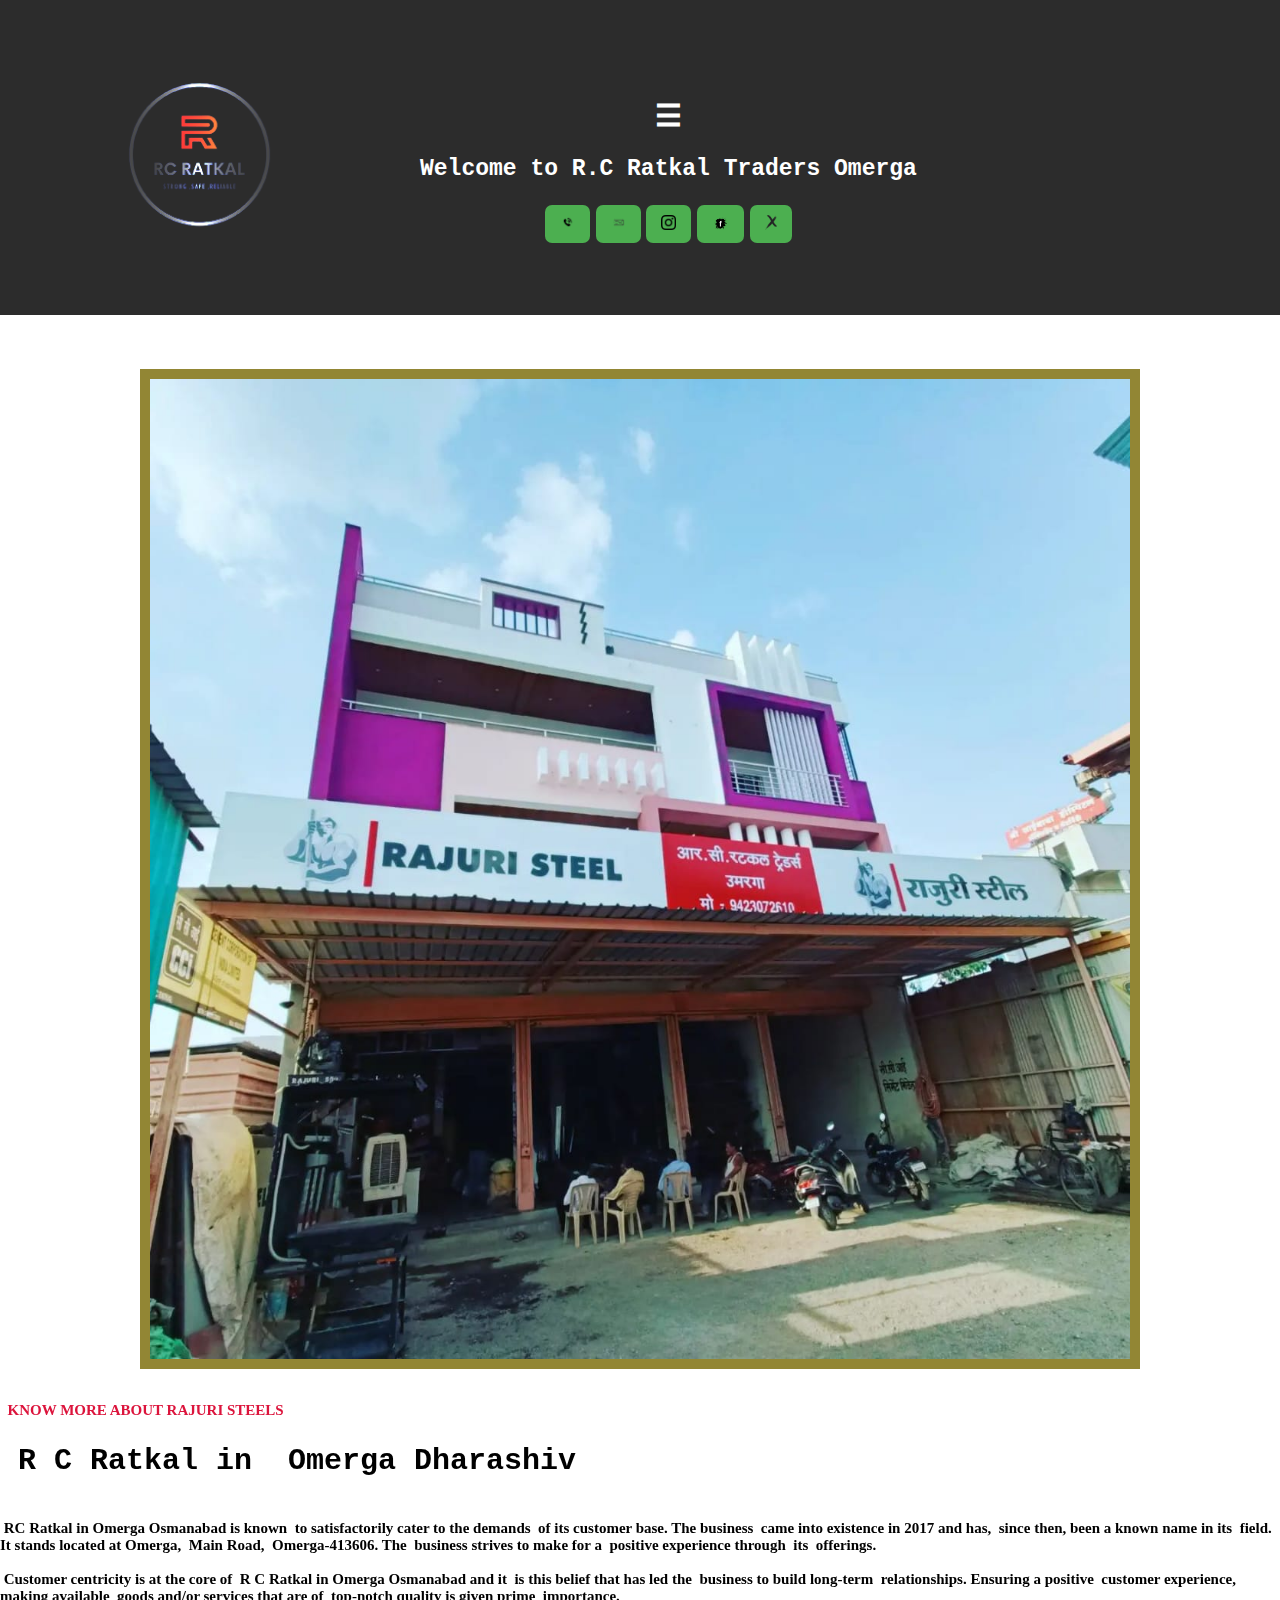
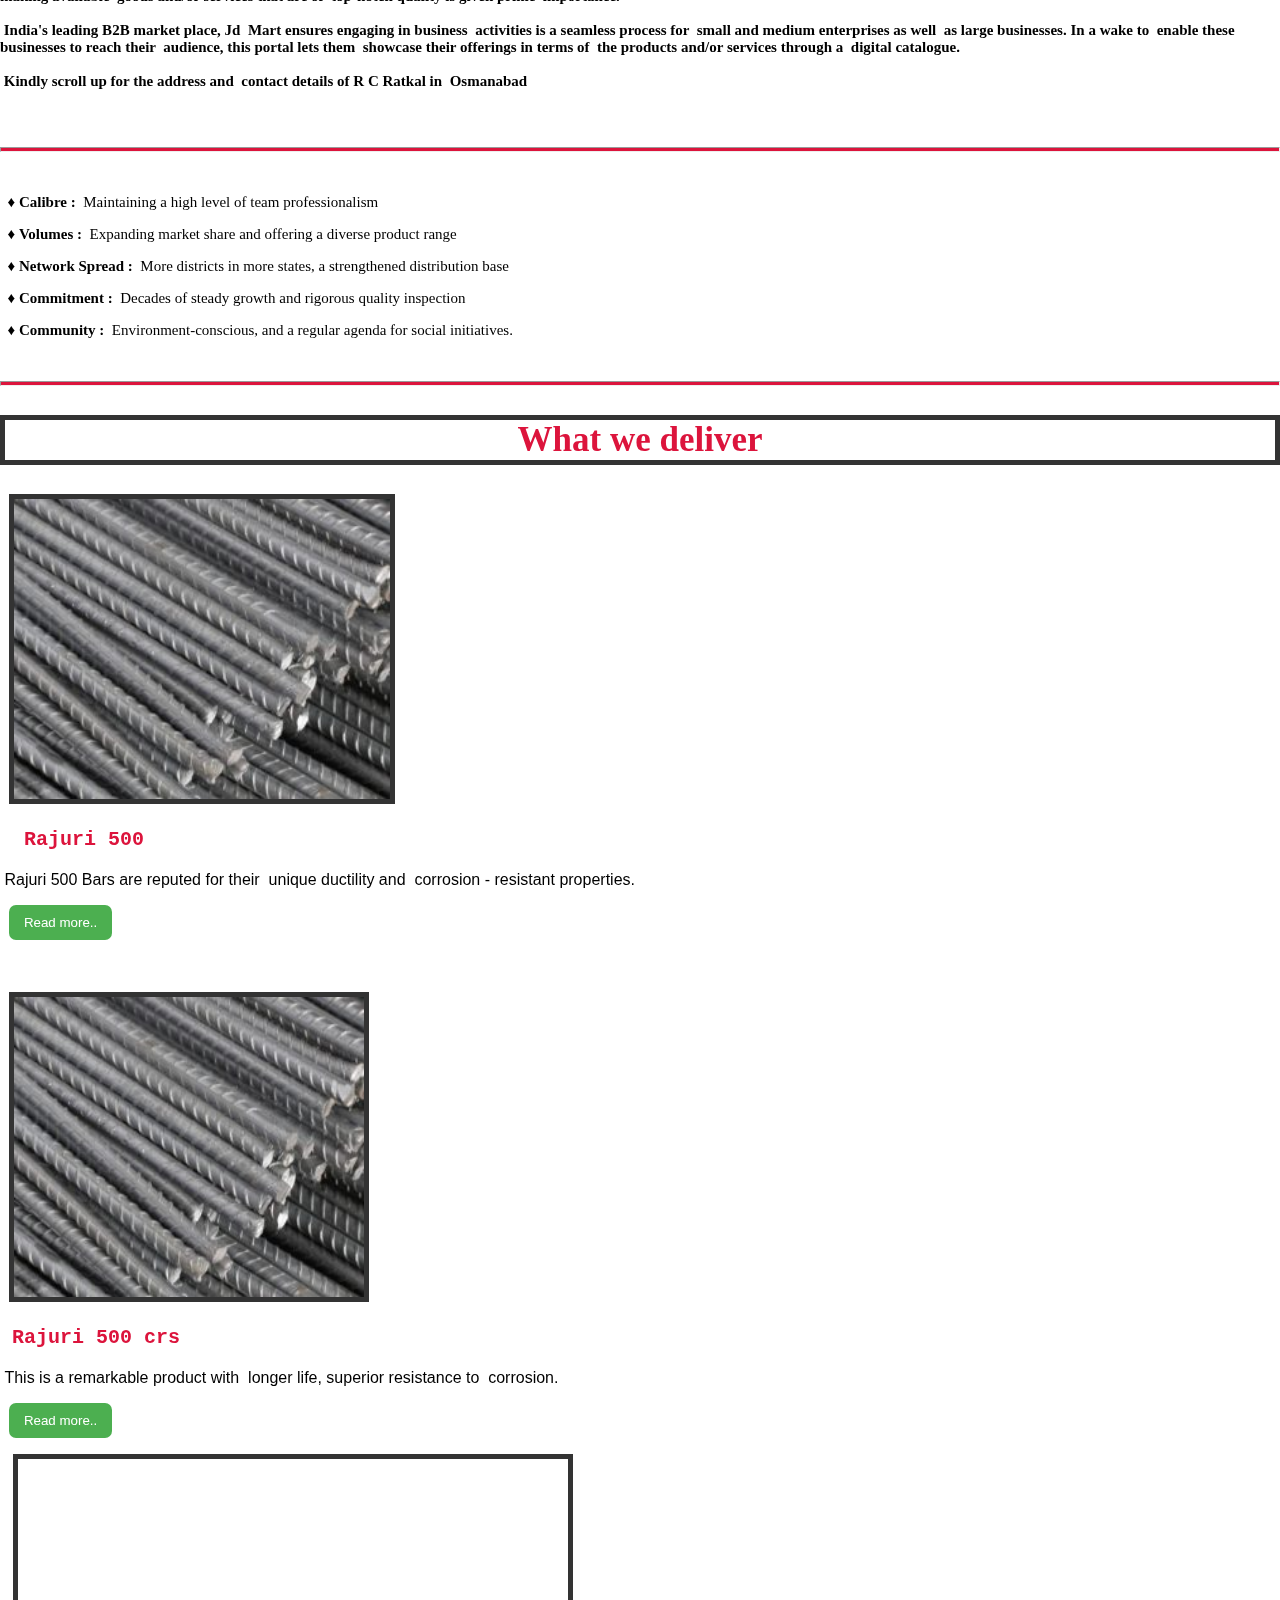
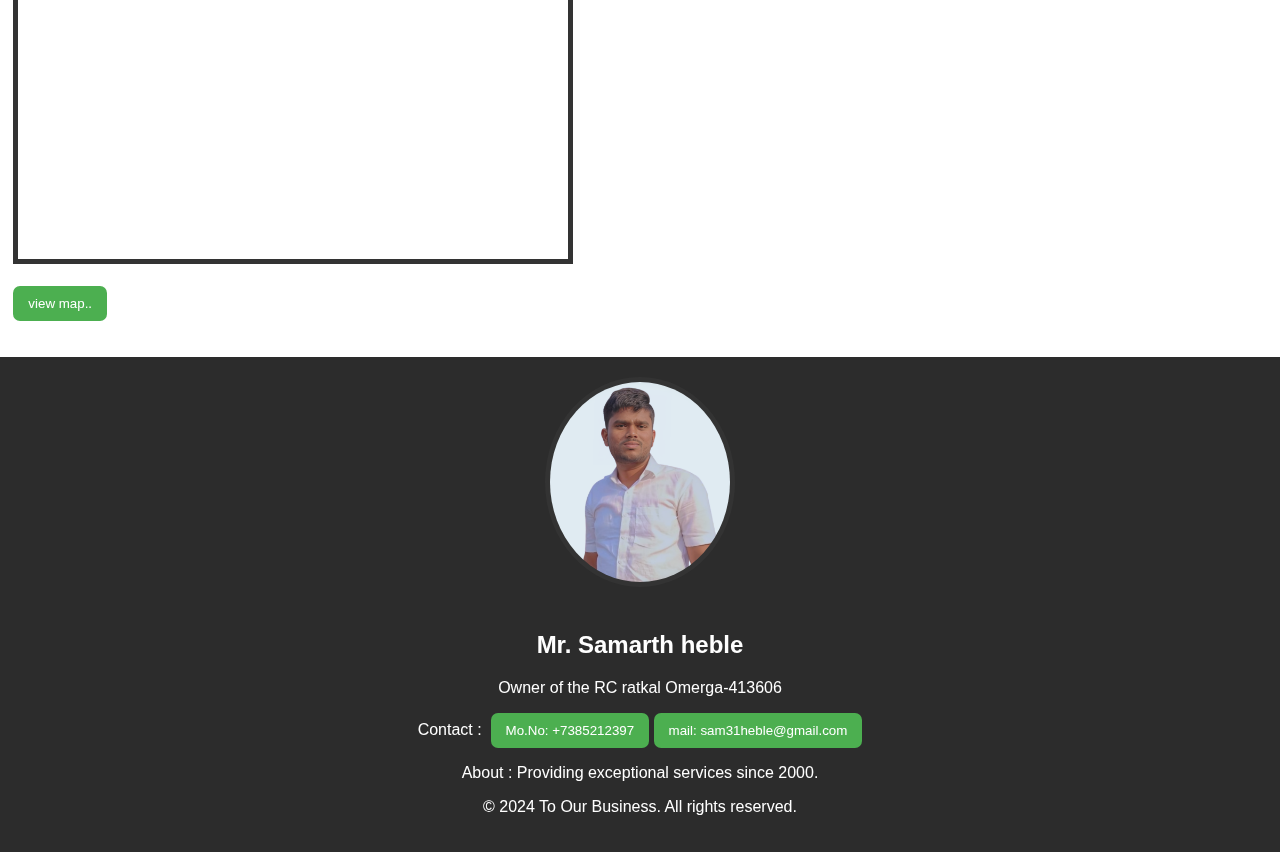
==== index.html @ 0e5214d6 "Update index.html" ====
<!DOCTYPE html>
<html>
<head>
<meta name="viewport" content="width=device-width, initial-scale=0.5">
<link rel="stylesheet" href="index.css">
</head>
<style>
  .logo {
    width: 50px;
    padding: 50px;
    box-sizing: border-box;
  }
  .logo img {
    width: 300px;
    height: 200px;
    box-sizing: border-box;
    mix-blend-mode: color-dodge;
  }
 h4 {
  margin: 0;
  margin-left: 25%;
 }
 .header {
  display: flex;
 }
</style>
<body background="white">
<div class="header">
  <div class="logo">
    <img src="0.png">
  </div>
  
  <h4><br><br>
  <div id="mySidenav" class="sidenav">
    <a href="javascript:void(0)" class="closebtn" onclick="closeNav()">&times;</a>
    <a href="About.html">About</a>
    <a href="product1.html">Products</a>
    <a href="contact.html">Contact</a>
  </div>
  <span style="font-size:30px;cursor:pointer" onclick="openNav()">&#9776; </span>
  <script>
  function openNav() {
  document.getElementById("mySidenav").style.width = "250px";
  }

  function closeNav() {
  document.getElementById("mySidenav").style.width = "0";
  }
  </script>
  
  
  <p style="color:white; font-family:courier;font-size:23px"><b>Welcome to R.C Ratkal Traders Omerga</b><br>
 </p>
  <p>
    <a style="text-decoration: none" href="tel:++7385212397"><p>
       <button ><img src="calllogo.png"  style="height: 15px;"></button></a>
    <a style="text-decoration: none" href="mailto:sam31heble@gmail.com"> 
    <button><img src="emaillogo.png"  style="height: 15px;"></button></a>
    <a style="text-decoration: none" href="https://www.instagram.com/mr.samarth_h30" target="_blank">
      <button><img src="instagram.png" style="height: 15px;"></button></a>
      <a href="https://www.facebook.com/samarth.heble.52?mibextid=ZbWKwL"><buttoN><img src="facebook.png"  style="height: 15px;"></button></a>
        <a href="https://x.com/sam31heble?t=ebaX7qnZGl-UHeXLOM4PA&s=08"><button><img src="twitter.webp" style="height: 15px;"></button></a>

        </p>
  </p>
</div><br></h3>



    
<!--  <h1 style="color:crimson;  background-color:teal; font-family:courier;"   align="center">     
R.C.Ratkal</h1> -->
<br><br>
<style></style>
<div class="slideshow-container">
  <div class="animated-border">

  <div class="mySlides fade">
   <div class="numbertext"></div>
   <img src="1.jpg"style="width: 98%;height:80%;border: 10px solid #7f7211da;" >
  </div>

  <div class="mySlides fade">
  <div class="numbertext"></div>
  <img src="2.jpg"style="width: 98%;  height:80%; border: 10px solid #7f7211da;">
  
</div>

<div class="mySlides fade">
  <div class="numbertext"></div>
    <img src="3.jpg" style="width: 98%;height:80%;border: 10px solid #7f7211da;" >
  </div>
</div></div>

  <script>
    let slideIndex = 0;
    showSlides();

    function showSlides() 
    {
     let i;
     let slides = document.getElementsByClassName("mySlides");
      for (i = 0; i < slides.length; i++) 
     {
        slides[i].style.display = "none";
     }
      slideIndex++;
      if (slideIndex > slides.length) {slideIndex = 1}
      slides[slideIndex - 1].style.display = "block";
      setTimeout(showSlides, 5000); // Change image every 5 seconds
    }
  </script>


  <h2 style="color:crimson; font-family:Georgia;font-size:15px"><br><b>&nbsp&nbspKNOW MORE ABOUT RAJURI STEELS</b></h2>

  <h2 style="color:black; font-family:Monospace;font-size:30px"><b>&nbspR C Ratkal in &nbspOmerga Dharashiv
  </b></h2>
 
  <h2 style="color:black; font-family:Monaco;font-size:15px"><br>
  &nbspRC Ratkal in Omerga Osmanabad is known &nbspto satisfactorily cater to the demands &nbspof its customer base. The business &nbspcame into existence in 2017 and has, &nbspsince then, been a known name in its &nbspfield. It stands located at Omerga, &nbspMain Road, &nbspOmerga-413606. The &nbspbusiness strives to make for a &nbsppositive experience through &nbspits &nbspofferings.
  <br><br>
  &nbspCustomer centricity is at the core of &nbspR C Ratkal in Omerga Osmanabad and it &nbspis this belief that has led the &nbspbusiness to build long-term &nbsprelationships. Ensuring a positive &nbspcustomer experience, making available &nbspgoods and/or services that are of &nbsptop-notch quality is given prime &nbspimportance.<br><br>
  &nbspIndia's leading B2B market place, Jd &nbspMart ensures engaging in business &nbspactivities is a seamless process for &nbspsmall and medium enterprises as well &nbspas large businesses. In a wake to &nbspenable these businesses to reach their &nbspaudience, this portal lets them &nbspshowcase their offerings in terms of &nbspthe products and/or services through a &nbspdigital catalogue.<br><br>

  &nbspKindly scroll up for the address and &nbspcontact details of R C Ratkal in &nbspOsmanabad
  </h2><br><br>
  <hr><br>
  <p >
  <p  style="color:black; font-family:Georgia;font-size:15px"> &nbsp&nbsp&diams; <b>Calibre&nbsp:&nbsp&nbsp</b>Maintaining a high level of team professionalism</p>
  <p  style="color:black; font-family:Georgia;font-size:15px">&nbsp&nbsp&diams; <b>Volumes&nbsp:&nbsp&nbsp</b>Expanding market share and offering a diverse product range</p>
  <p  style="color:black; font-family:Georgia;font-size:15px"> &nbsp&nbsp&diams; <b>Network Spread&nbsp:&nbsp&nbsp</b>More districts in more states, a strengthened distribution base</p>
  <p  style="color:black; font-family:Georgia;font-size:15px"> &nbsp&nbsp&diams; <b>Commitment&nbsp:&nbsp&nbsp</b>Decades of steady growth and rigorous quality inspection</p>
  <p  style="color:black; font-family:Georgia;font-size:15px">&nbsp &diams; <b>Community&nbsp:&nbsp&nbsp</b>Environment-conscious, and a regular agenda for social initiatives.</p></p>
      <br><hr>
  <h2 style="text-align: center;color:crimson;font-family:Georgia;font-size:35px; border: 5px solid #333;"><b>What we deliver</b>
  </h2>
   
      &nbsp  <img src="9.jpg" alt="Product 1" style="border: 5px solid #333; width:350; ">
      &nbsp  <p style="color:crimson; font-family:courier;font-size:20px"><b>&nbsp&nbspRajuri 500</b></p>
        <p>&nbspRajuri 500 Bars are reputed for their &nbspunique ductility and &nbspcorrosion&nbsp-&nbspresistant properties.</p>
   
        
      <p>  <a style="color:crimson; text-decoration: none" href="product1.html">&nbsp&nbsp<button>Read more..</button></a></p>
    </div>
   <!-- product 2 -->
   <div style="background-color: #ffffff" class="card"><br><br>&nbsp
        <img src="9.jpg" alt="Product 1" style="border: 5px solid #333; width:350px;">
        <p style="color:crimson; font-family:courier;font-size:20px">&nbsp<b>Rajuri 500 crs</b></p>
        <p>&nbspThis is a remarkable product with &nbsplonger life, superior resistance to &nbspcorrosion.</p>
      <p>  <a style="color:crimson; text-decoration: none" href="product1.html">&nbsp&nbsp<button>Read more..</button></a></p>
    </div>
  
    &nbsp;&nbsp;
    <iframe src="https://www.google.com/maps/embed?pb=!1m18!1m12!1m3!1d2324.588628389746!2d76.61523643664651!3d17.839406024581077!2m3!1f0!2f0!3f0!3m2!1i1024!2i768!4f13.1!3m3!1m2!1s0x3bcf5b14f8889af9%3A0x32931bd6997d136e!2sRJR7%2B6W3%2C%20Omerga%2C%20Maharashtra%20413606!5e1!3m2!1sen!2sin!4v1709400735569!5m2!1sen!2sin" 
    width="550" height="400" style="border: 5px solid #333;" allowfullscreen="" loading="lazy" referrerpolicy="no-referrer-when-downgrade"></iframe><br>
        <a style="text-decoration: none" href="https://maps.app.goo.gl/jrfvZGY4rSbH2HJWA"> 
        <br>&nbsp;&nbsp;
        <button>view map..</button></a><br>
<br><br>
   
  <footer>
    <div class="profile-card">
      <img class="profile-picture" src="sam.png">
      <h2>Mr. Samarth heble</h2>
      <p>Owner of the RC ratkal Omerga-413606<br></p>
      <p class="animate-left">Contact :&nbsp;
        <a style="text-decoration: none" href="tel:++7385212397"><button >Mo.No: +7385212397</button></a>
        <a style="text-decoration: none" href="mailto:sam31heble@gmail.com"><button>mail: sam31heble@gmail.com</button></a>
        <P class="animate-left">About : Providing exceptional services since 2000.</P>
        <p class="animate-left">&copy; 2024 To Our Business. All rights reserved.</p> 
      </p>
    </div>
    
  </footer>    
  
</body>
</html>
---- index.css ----
body {
  font-family: "Lato", sans-serif;
}

.sidenav {
  height: 100%;
  width: 0;
  position: fixed;
  z-index: 1;
  top: 0;
  left: 0;
  background-color: #111;
  overflow-x: hidden;
  transition: 0.5s;
  padding-top: 60px;
}

.sidenav a {
  padding: 8px 8px 8px 32px;
  font-size:20px ;
  color: #818181;
  display: block;
  transition: 0.3s;
}

.sidenav a:hover {
  color: #f1f1f1;
}

.sidenav .closebtn {
  position: absolute;
  top: 0;
  right: 25px;
  font-size: 36px;
  margin-left: 50px;
}

@media screen and (max-height: 450px) {
  .sidenav {padding-top: 15px;}
  .sidenav a {font-size: 18px;}
}



/* Style the body */
body {
    font-family: Arial;
    margin: 0;
    
  }
  
/* Header/Logo Title */
.header {
    position: relative;
    top: 0;
    width: 100%;
    padding: 5px 0;
    text-align: center;
    background: #2c2c2c;
    color: white;
    font-size: 20px;
    display: flex;
    align-items: center;
}


  
.section { 
      padding: 50px 20px; 
      margin-top: 40px; 
}
  
/* Page Content */
.content {padding:3px;}


.slideshow-container {
    max-width: 1000px;
    position: relative;
    margin: auto;
}
  
.mySlides {
    display: none;
}
  
img {
   height: 300px;
   
}

button {            
    padding:10px 15px;      
    background-color: #4caf50;
    color: white; 
    border: none; 
    border-radius: 7px; 
    cursor: pointer; 
} 

hr{
    height: 3px;
    width: px;
    background-color: crimson ;
    box-align: left;
    margin-left: 0%;
}


footer {
  background-color: #2c2c2c;
  color: white;
  text-align: center;
  /*padding: 1em;*/
  animation: sideUp 1s ease-in-out;
}
.profile-container {
  display: flex;
  justify-content: center;
  align-items: center;
  min-height: 80vh;

}
.profile-card {
  padding: 20px;
  /*border-radius: 10px;*/
  /*box-shadow: 0 0 10px rgba(0,0,0,0.1);*/
  overflow: hidden;
  text-align: center;
  animation: slidein 1s ease-in-out;
}
.profile-picture {
  width: 180px;
  height: 200px;
  border-radius: 50%;
  object-fit: cover;
  margin-bottom: 20px;
  border: 5px solid #333;

}
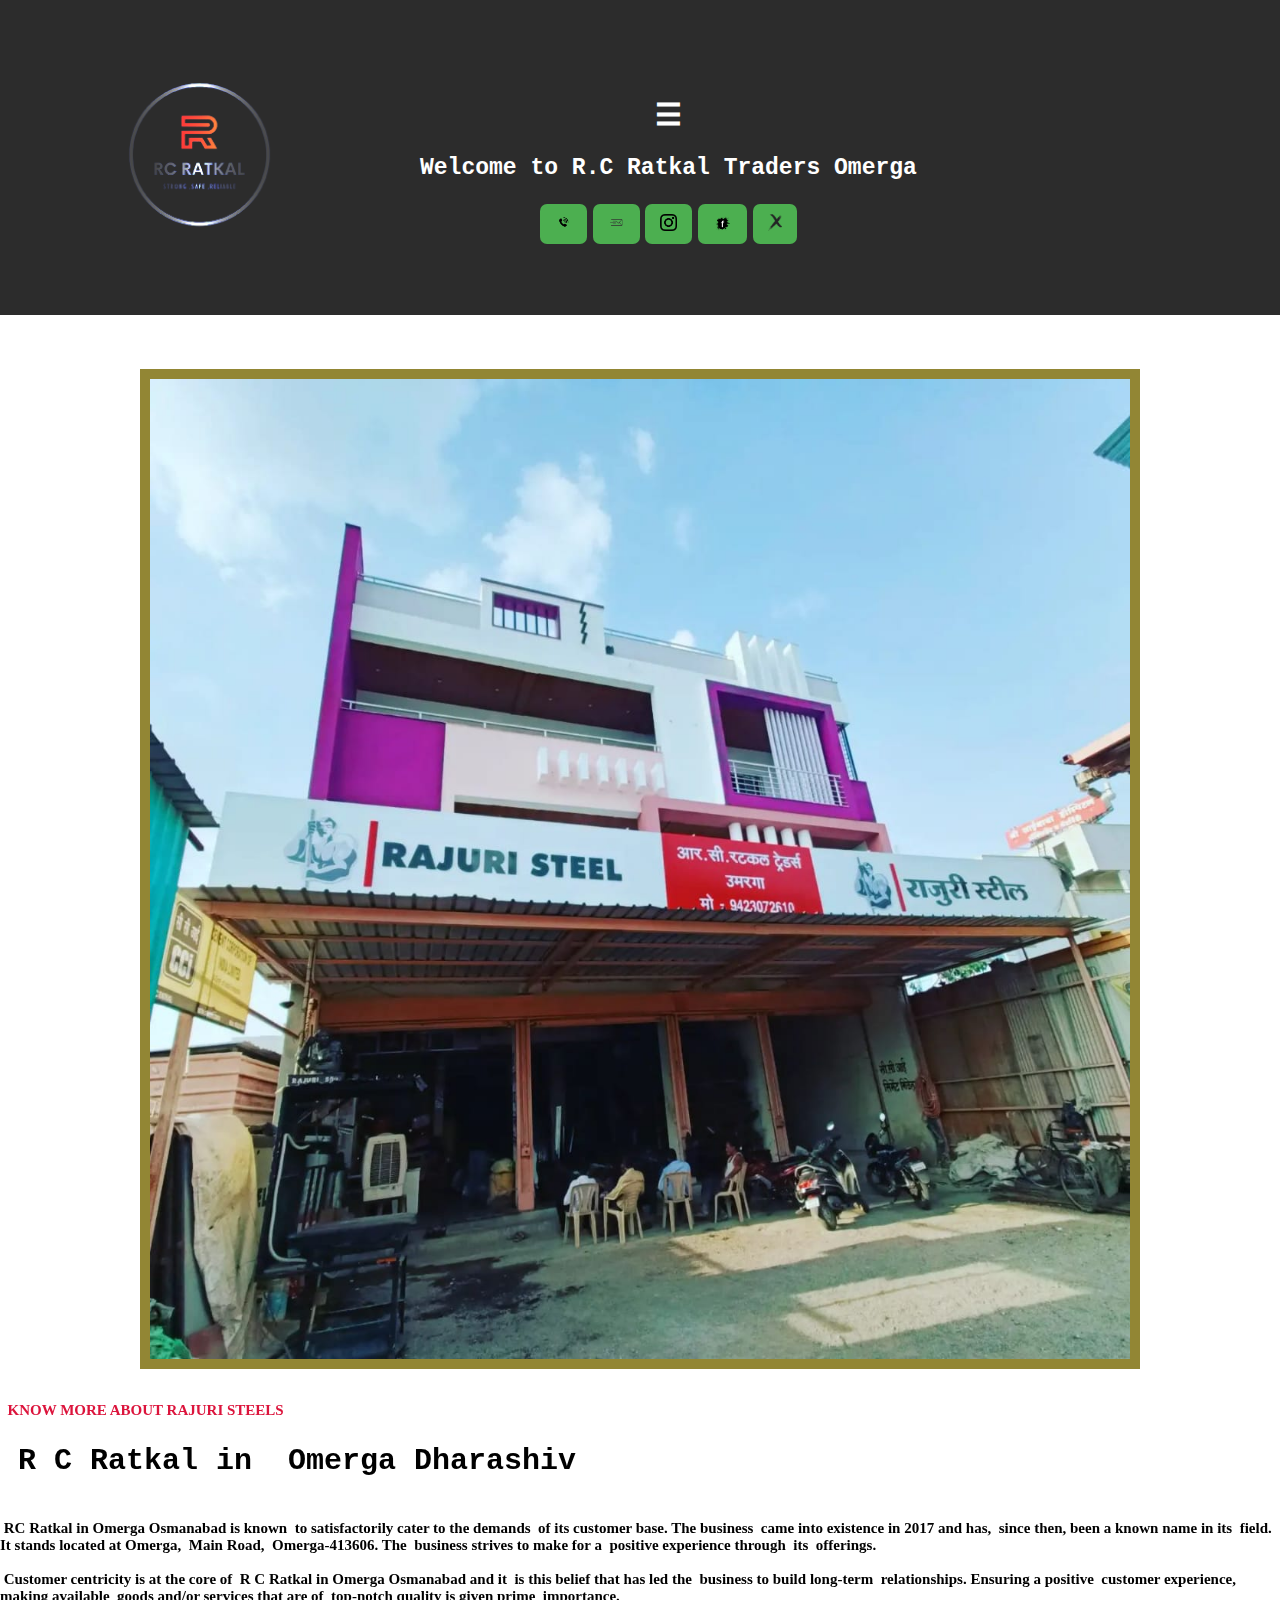
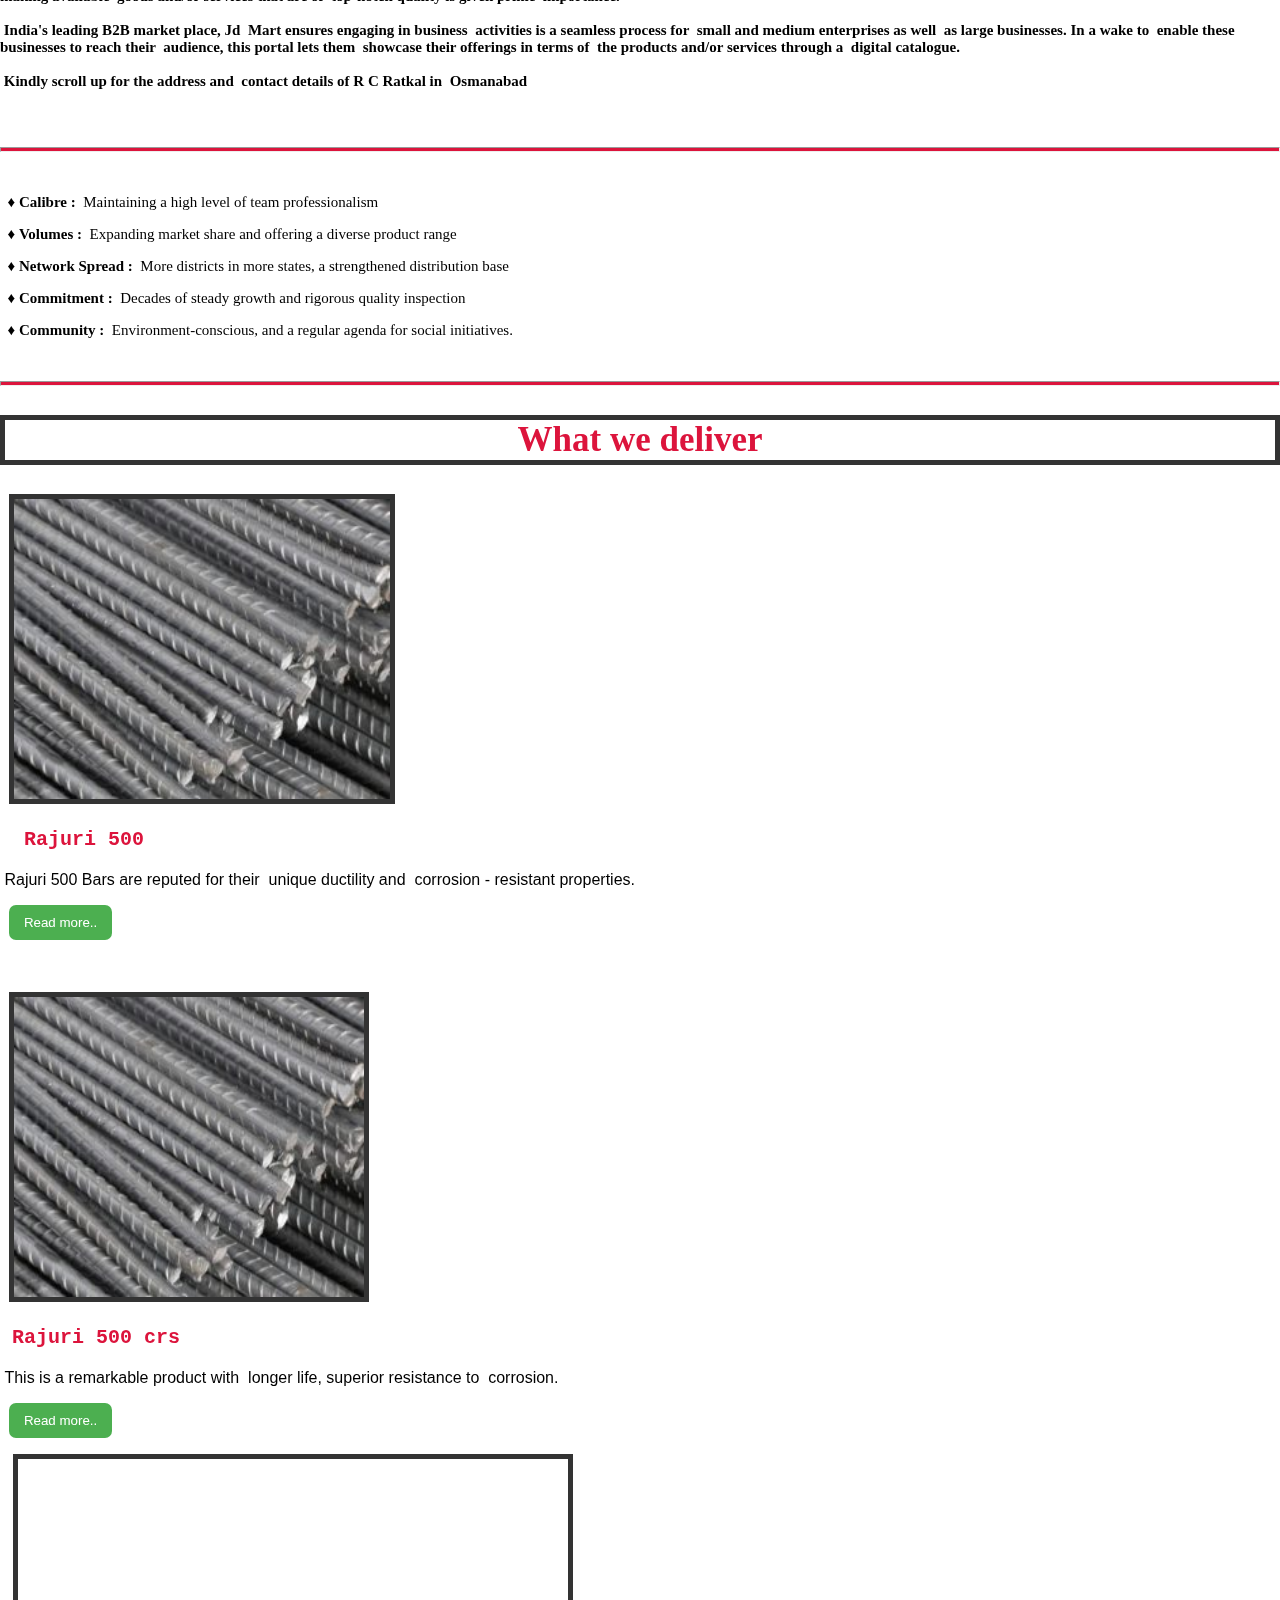
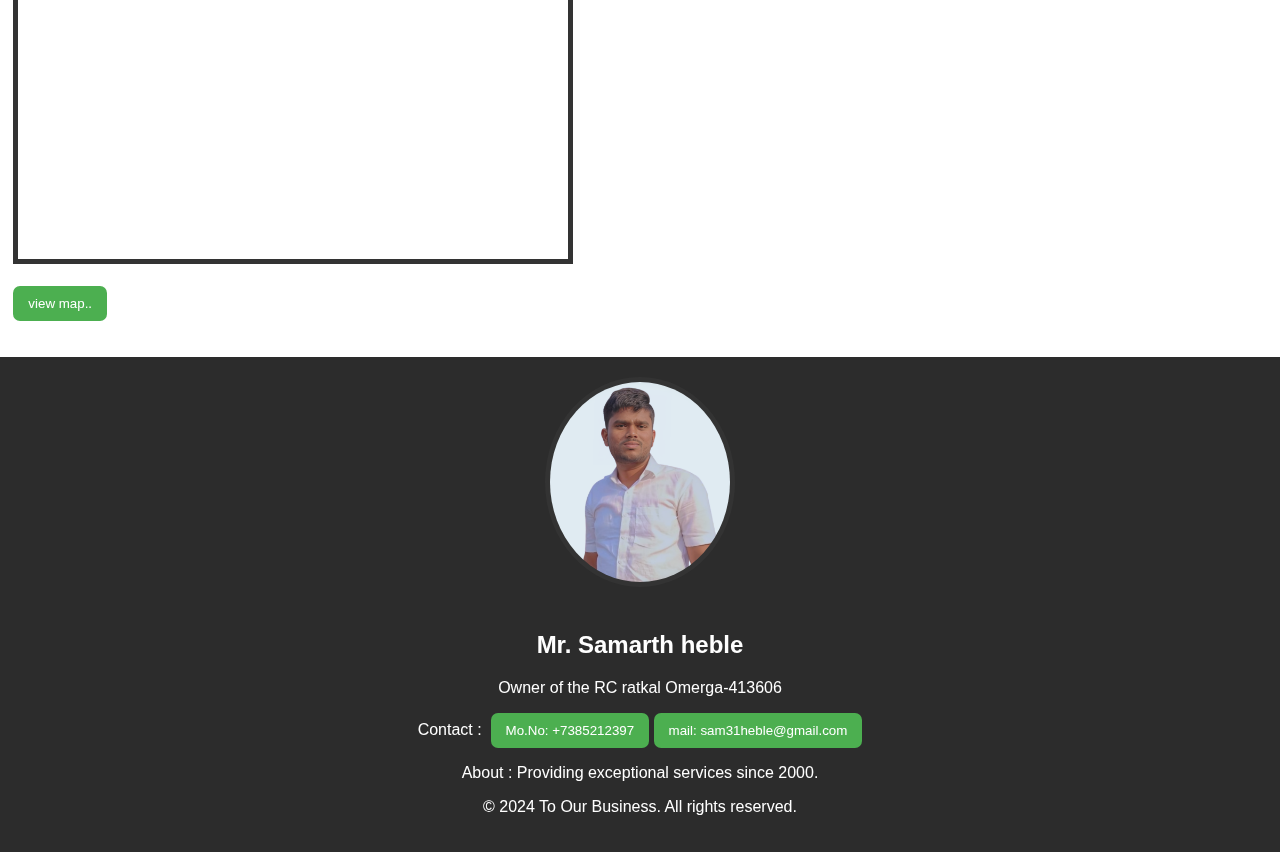
==== commit dbf0c51d: "Update index.html" ====
--- a/index.html
+++ b/index.html
@@ -1,7 +1,7 @@
 <!DOCTYPE html>
 <html>
 <head>
-<meta name="viewport" content="width=device-width, initial-scale=0.5">
+<meta name="viewport" content="width=device-width, initial-scale=0.7">
 <link rel="stylesheet" href="index.css">
 </head>
 <style>
@@ -53,13 +53,13 @@
  </p>
   <p>
     <a style="text-decoration: none" href="tel:++7385212397"><p>
-       <button ><img src="calllogo.png"  style="height: 15px;"></button></a>
+       <button ><img src="calllogo.png"  style="height: 17px;"></button></a>
     <a style="text-decoration: none" href="mailto:sam31heble@gmail.com"> 
-    <button><img src="emaillogo.png"  style="height: 15px;"></button></a>
+    <button><img src="emaillogo.png"  style="height: 17px;"></button></a>
     <a style="text-decoration: none" href="https://www.instagram.com/mr.samarth_h30" target="_blank">
-      <button><img src="instagram.png" style="height: 15px;"></button></a>
-      <a href="https://www.facebook.com/samarth.heble.52?mibextid=ZbWKwL"><buttoN><img src="facebook.png"  style="height: 15px;"></button></a>
-        <a href="https://x.com/sam31heble?t=ebaX7qnZGl-UHeXLOM4PA&s=08"><button><img src="twitter.webp" style="height: 15px;"></button></a>
+      <button><img src="instagram.png" style="height: 17px;"></button></a>
+      <a href="https://www.facebook.com/samarth.heble.52?mibextid=ZbWKwL"><buttoN><img src="facebook.png"  style="height: 17px;"></button></a>
+        <a href="https://x.com/sam31heble?t=ebaX7qnZGl-UHeXLOM4PA&s=08"><button><img src="twitter.webp" style="height: 17px;"></button></a>
 
         </p>
   </p>
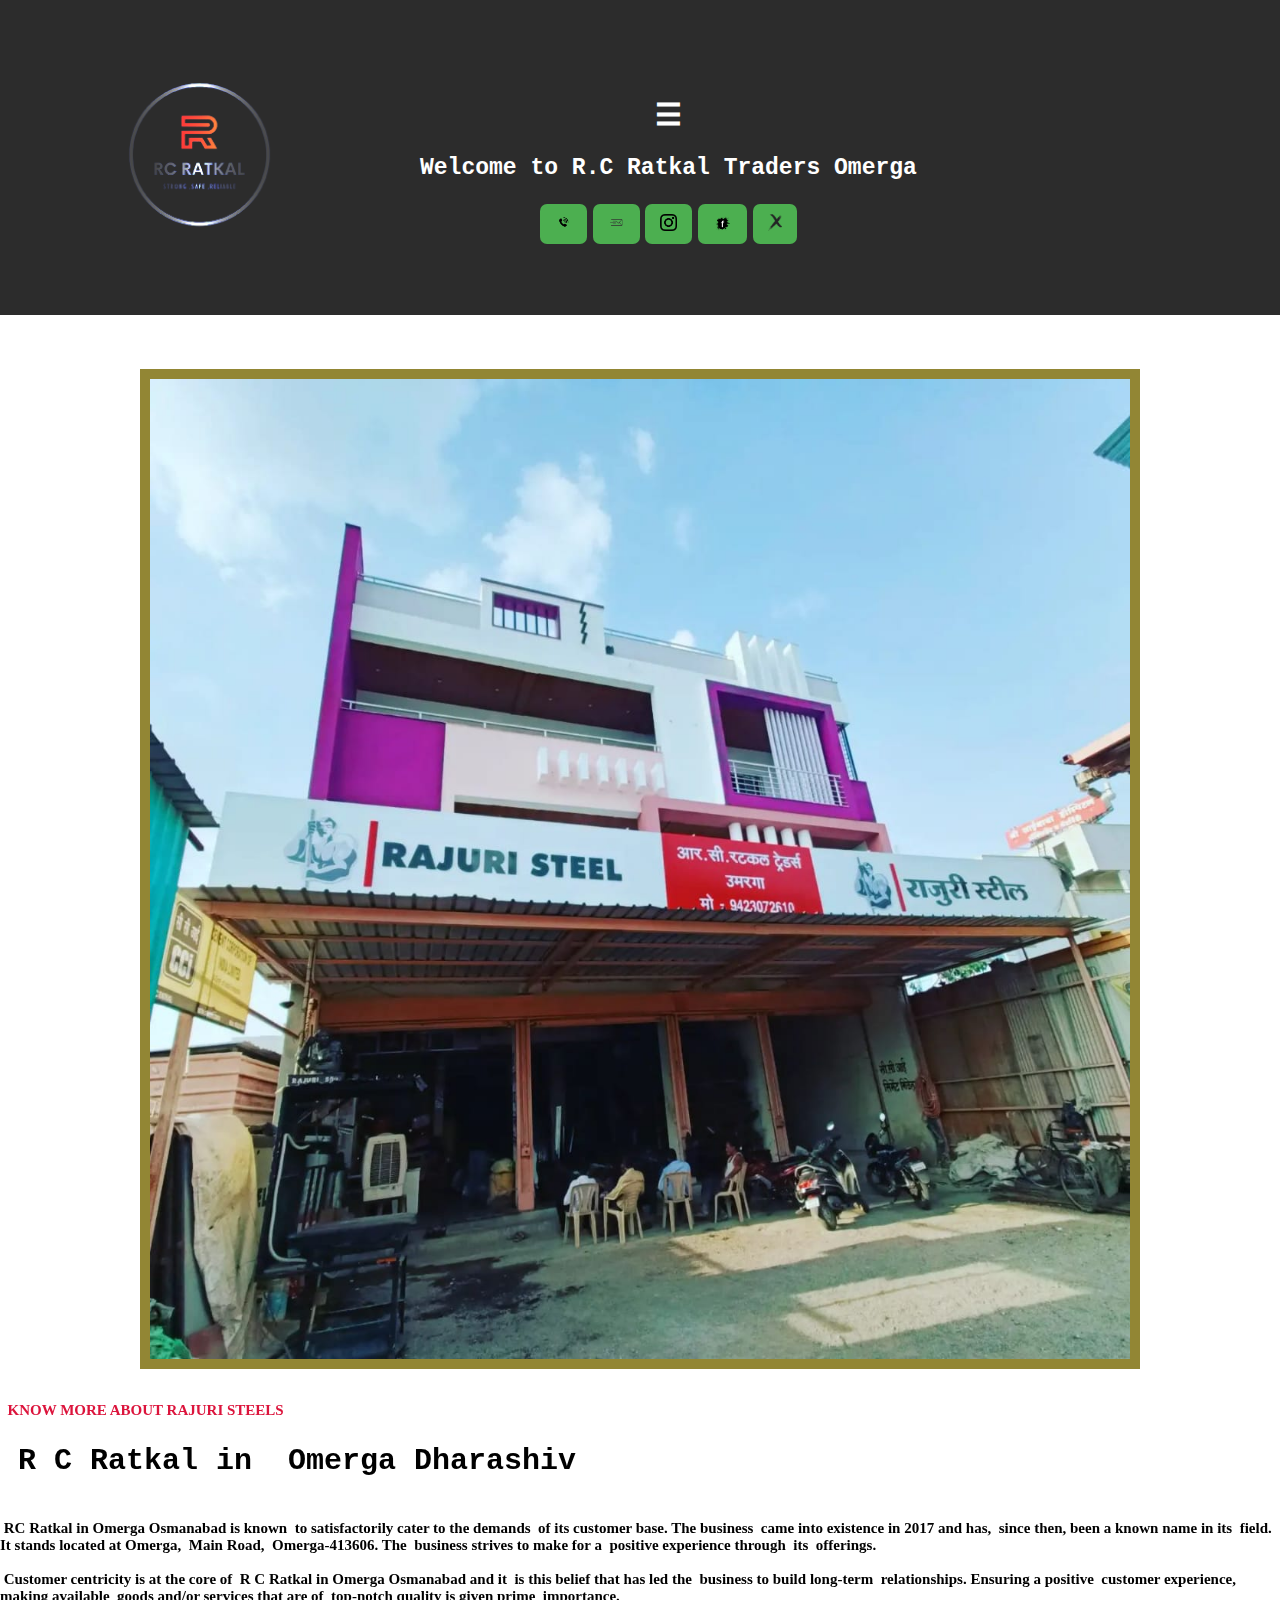
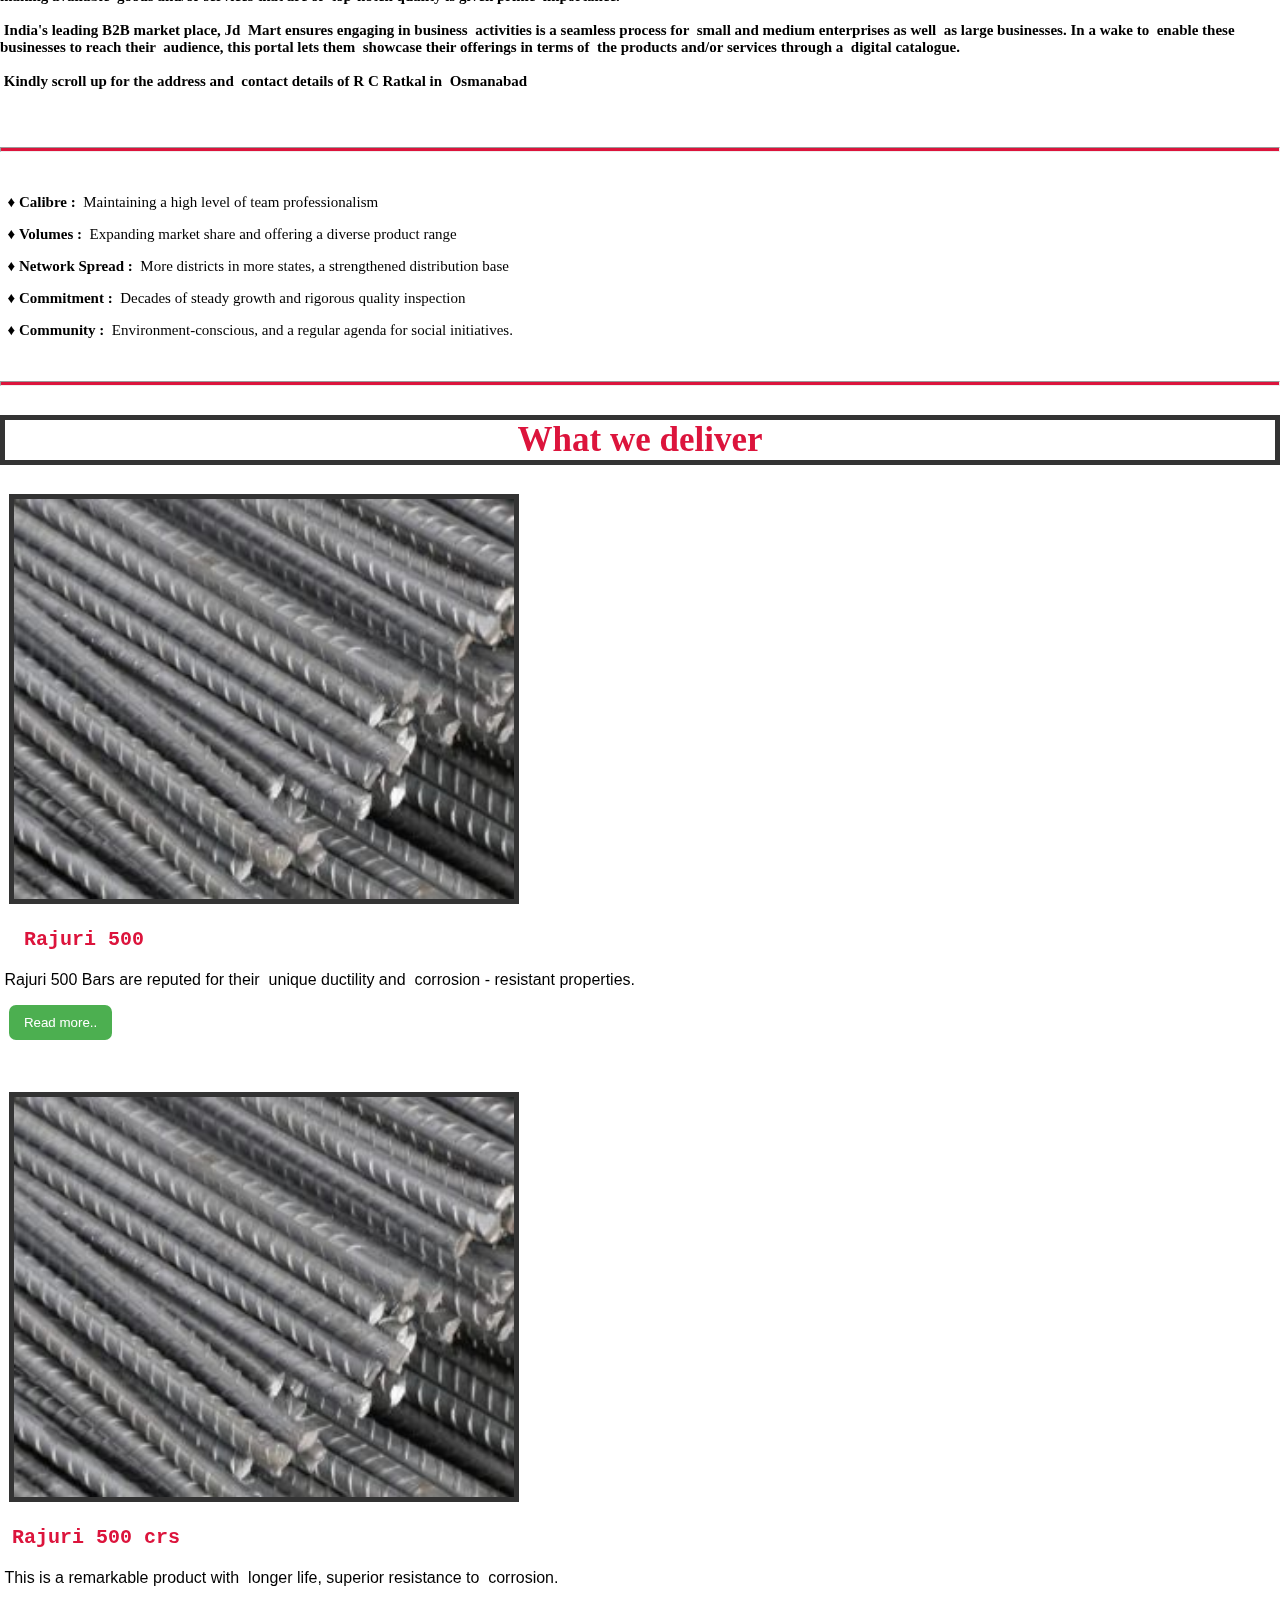
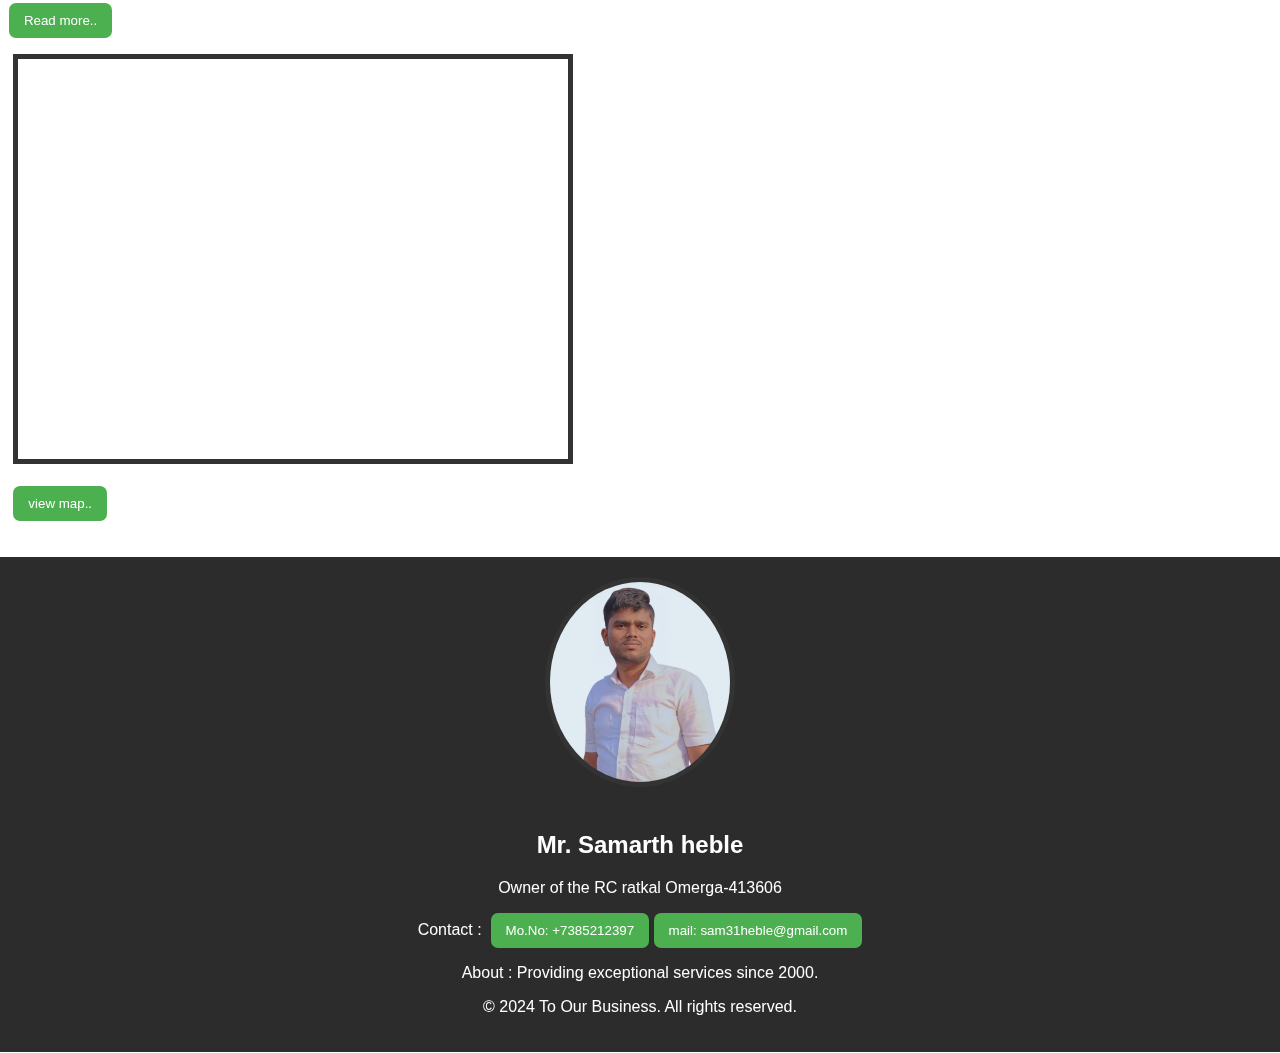
==== commit cba91f3a: "Update index.html" ====
--- a/index.html
+++ b/index.html
@@ -1,7 +1,7 @@
 <!DOCTYPE html>
 <html>
 <head>
-<meta name="viewport" content="width=device-width, initial-scale=0.7">
+<meta name="viewport" content="width=device-width, initial-scale=0.5">
 <link rel="stylesheet" href="index.css">
 </head>
 <style>
@@ -136,7 +136,7 @@
   <h2 style="text-align: center;color:crimson;font-family:Georgia;font-size:35px; border: 5px solid #333;"><b>What we deliver</b>
   </h2>
    
-      &nbsp  <img src="9.jpg" alt="Product 1" style="border: 5px solid #333; width:350; ">
+      &nbsp  <img src="9.jpg" alt="Product 1" style="border: 5px solid #333; width:500px; height:400px ">
       &nbsp  <p style="color:crimson; font-family:courier;font-size:20px"><b>&nbsp&nbspRajuri 500</b></p>
         <p>&nbspRajuri 500 Bars are reputed for their &nbspunique ductility and &nbspcorrosion&nbsp-&nbspresistant properties.</p>
    
@@ -145,7 +145,7 @@
     </div>
    <!-- product 2 -->
    <div style="background-color: #ffffff" class="card"><br><br>&nbsp
-        <img src="9.jpg" alt="Product 1" style="border: 5px solid #333; width:350px;">
+        <img src="9.jpg" alt="Product 1" style="border: 5px solid #333; width:500px; height:400px;">
         <p style="color:crimson; font-family:courier;font-size:20px">&nbsp<b>Rajuri 500 crs</b></p>
         <p>&nbspThis is a remarkable product with &nbsplonger life, superior resistance to &nbspcorrosion.</p>
       <p>  <a style="color:crimson; text-decoration: none" href="product1.html">&nbsp&nbsp<button>Read more..</button></a></p>
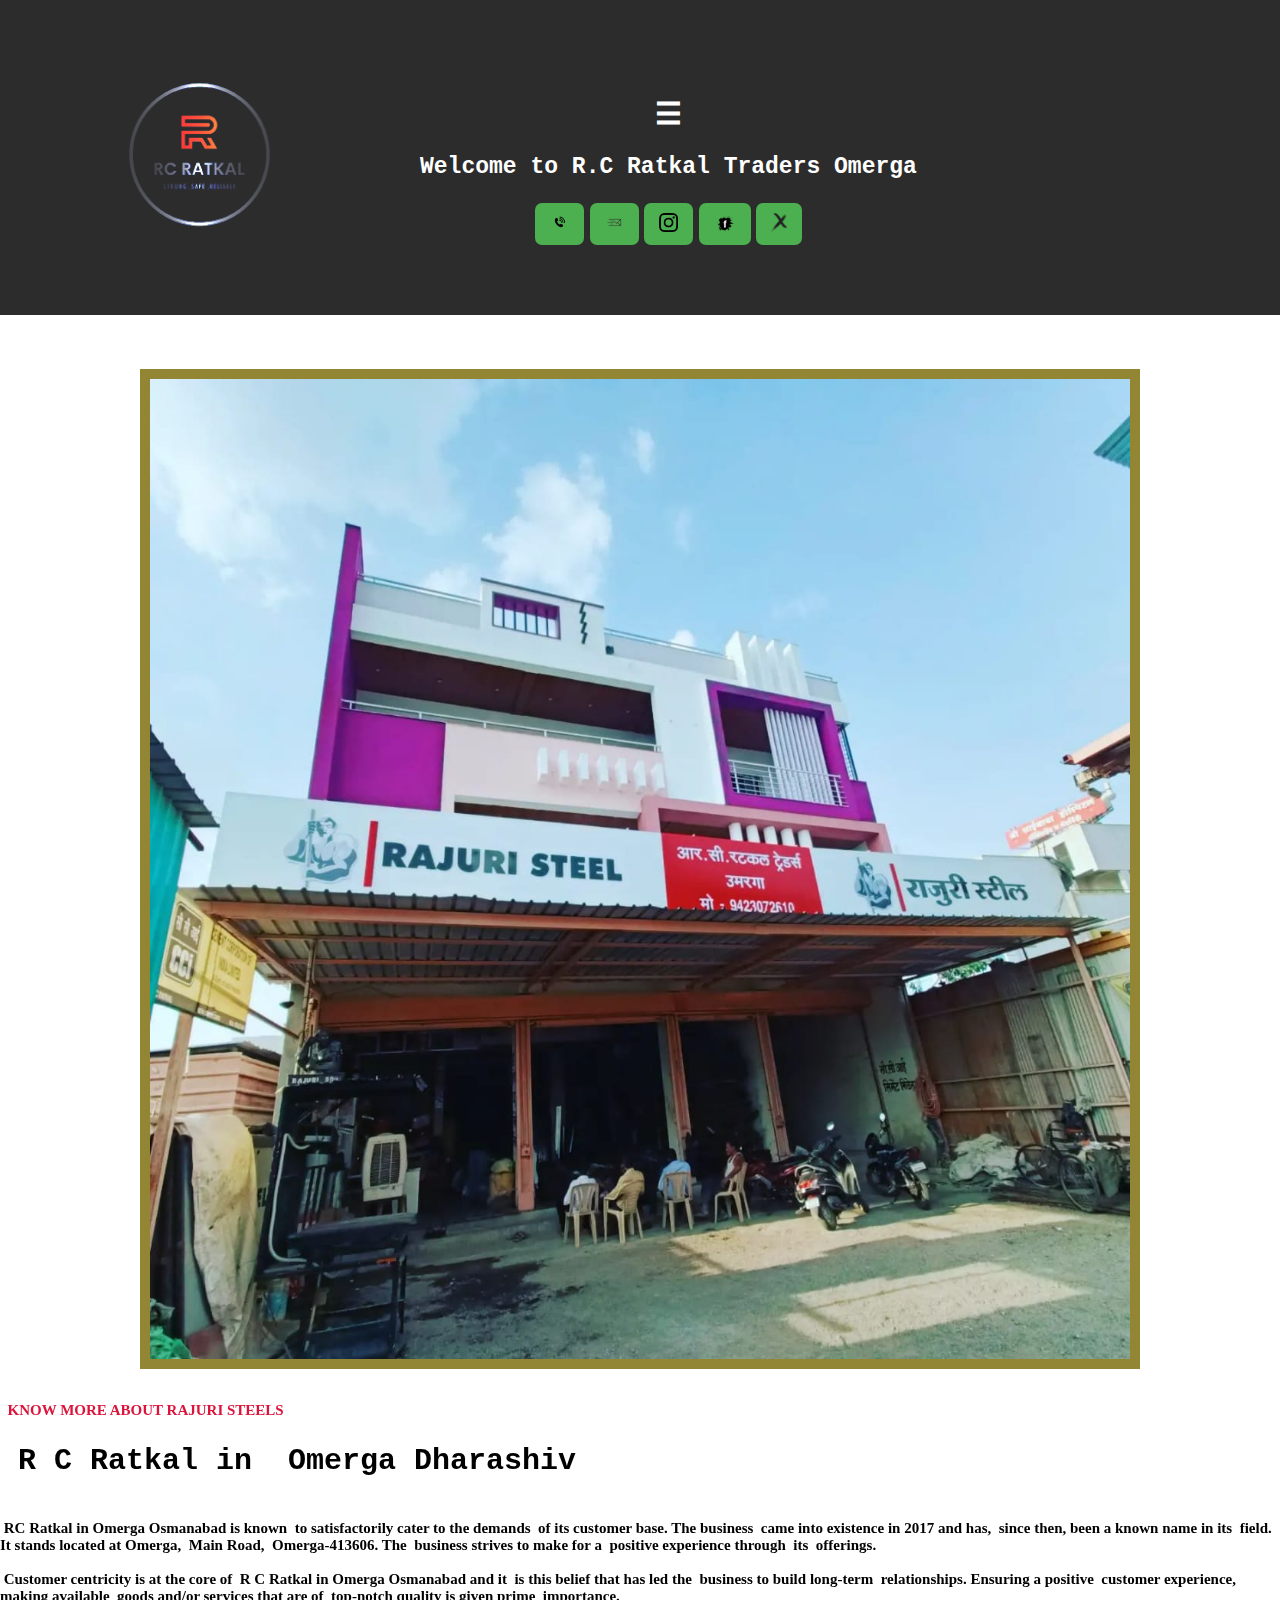
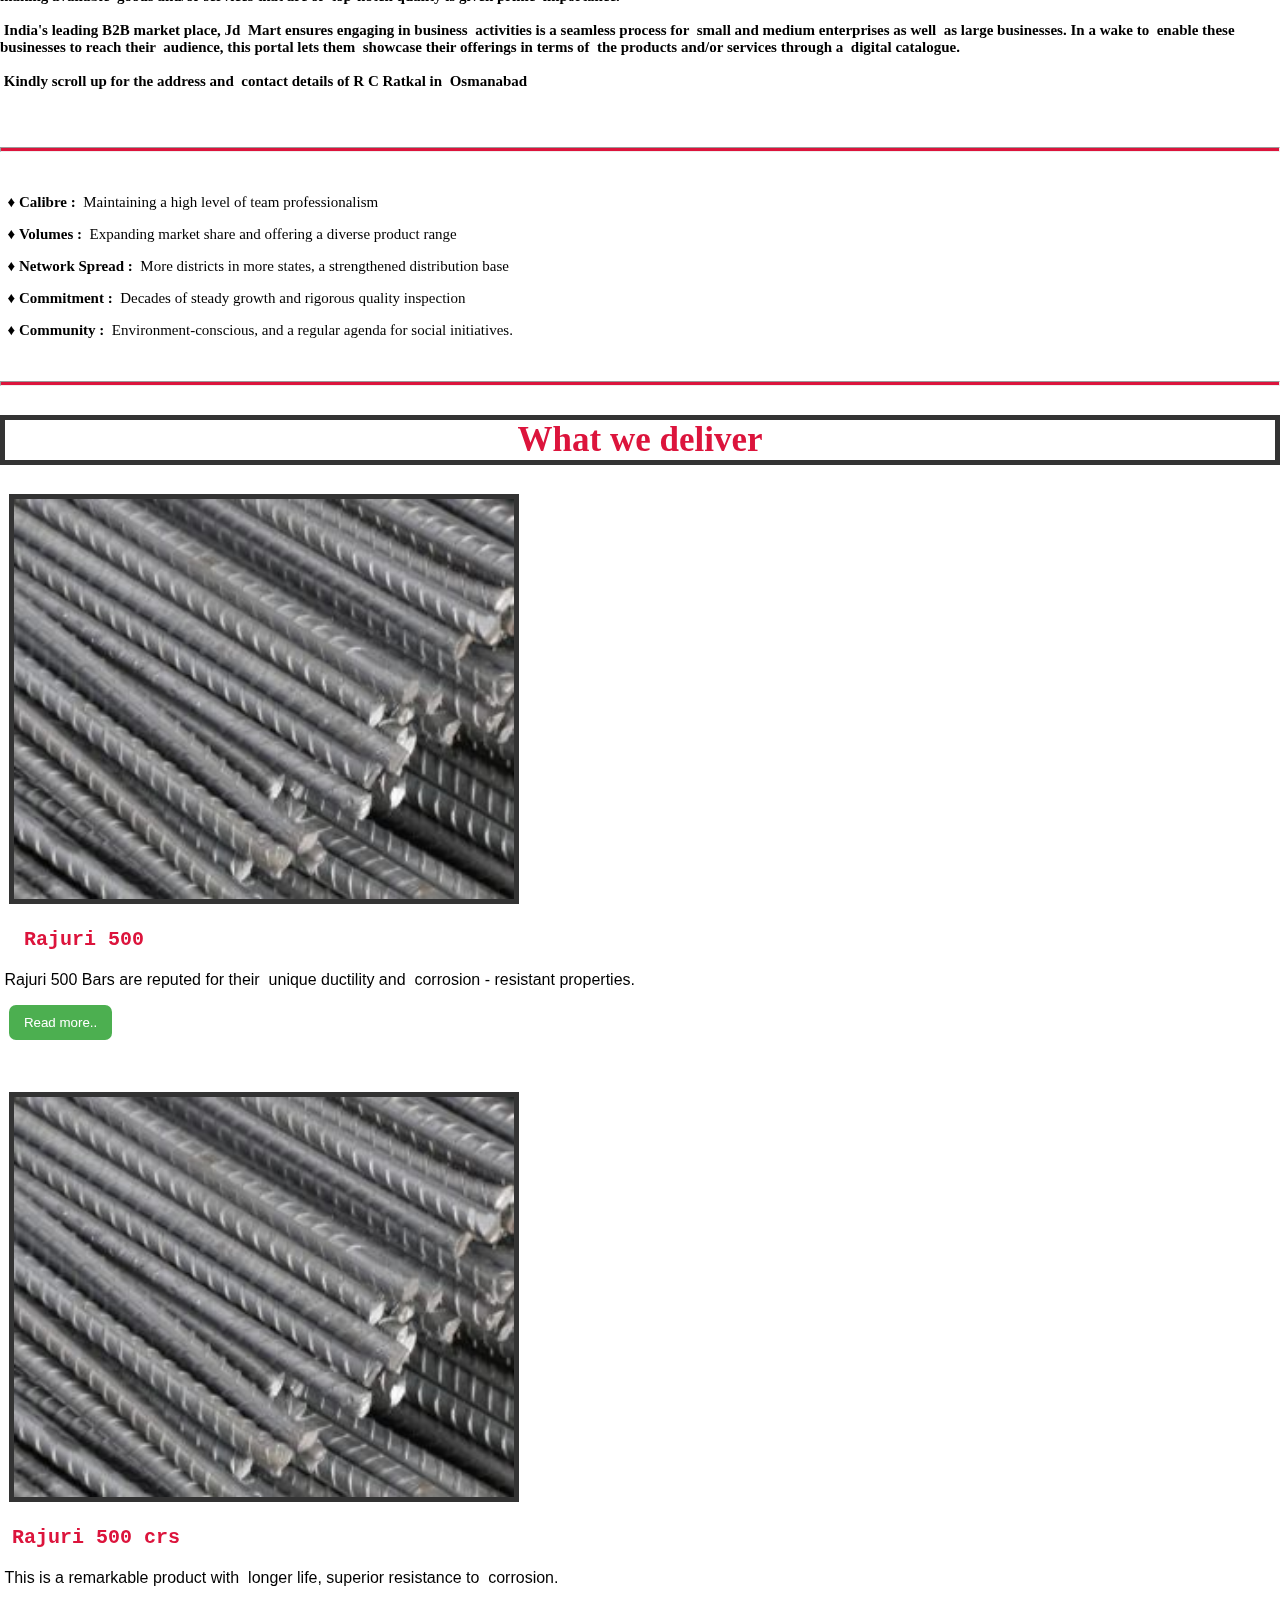
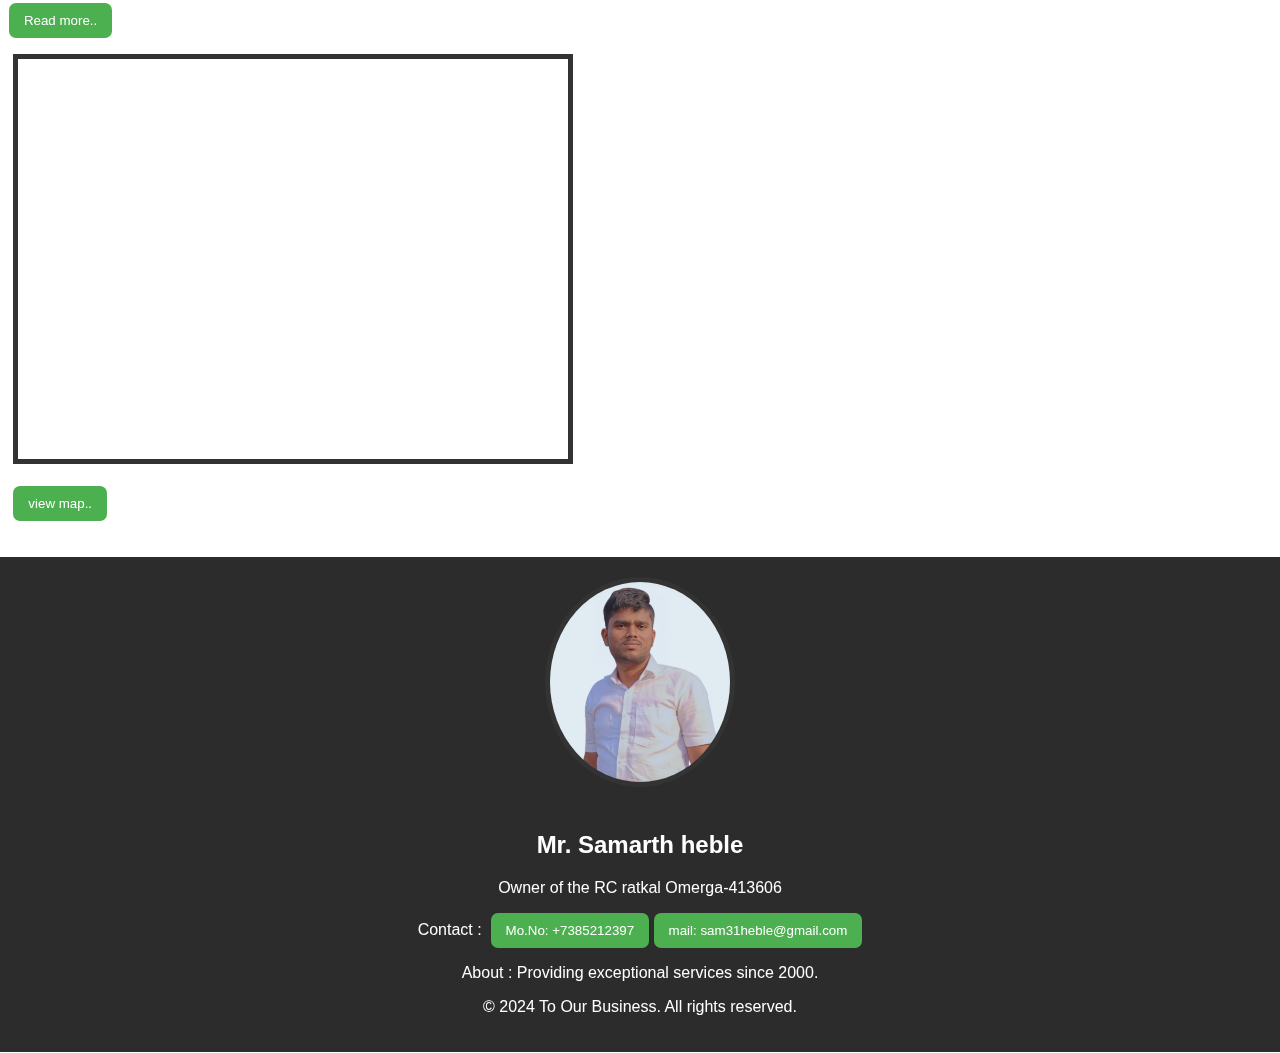
==== commit 9c6412c0: "Update index.html" ====
--- a/index.html
+++ b/index.html
@@ -53,13 +53,13 @@
  </p>
   <p>
     <a style="text-decoration: none" href="tel:++7385212397"><p>
-       <button ><img src="calllogo.png"  style="height: 17px;"></button></a>
+       <button ><img src="calllogo.png"  style="height: 19px;"></button></a>
     <a style="text-decoration: none" href="mailto:sam31heble@gmail.com"> 
-    <button><img src="emaillogo.png"  style="height: 17px;"></button></a>
+    <button><img src="emaillogo.png"  style="height: 19px;"></button></a>
     <a style="text-decoration: none" href="https://www.instagram.com/mr.samarth_h30" target="_blank">
-      <button><img src="instagram.png" style="height: 17px;"></button></a>
-      <a href="https://www.facebook.com/samarth.heble.52?mibextid=ZbWKwL"><buttoN><img src="facebook.png"  style="height: 17px;"></button></a>
-        <a href="https://x.com/sam31heble?t=ebaX7qnZGl-UHeXLOM4PA&s=08"><button><img src="twitter.webp" style="height: 17px;"></button></a>
+      <button><img src="instagram.png" style="height: 19px;"></button></a>
+      <a href="https://www.facebook.com/samarth.heble.52?mibextid=ZbWKwL"><buttoN><img src="facebook.png"  style="height: 19px;"></button></a>
+        <a href="https://x.com/sam31heble?t=ebaX7qnZGl-UHeXLOM4PA&s=08"><button><img src="twitter.webp" style="height: 19px;"></button></a>
 
         </p>
   </p>
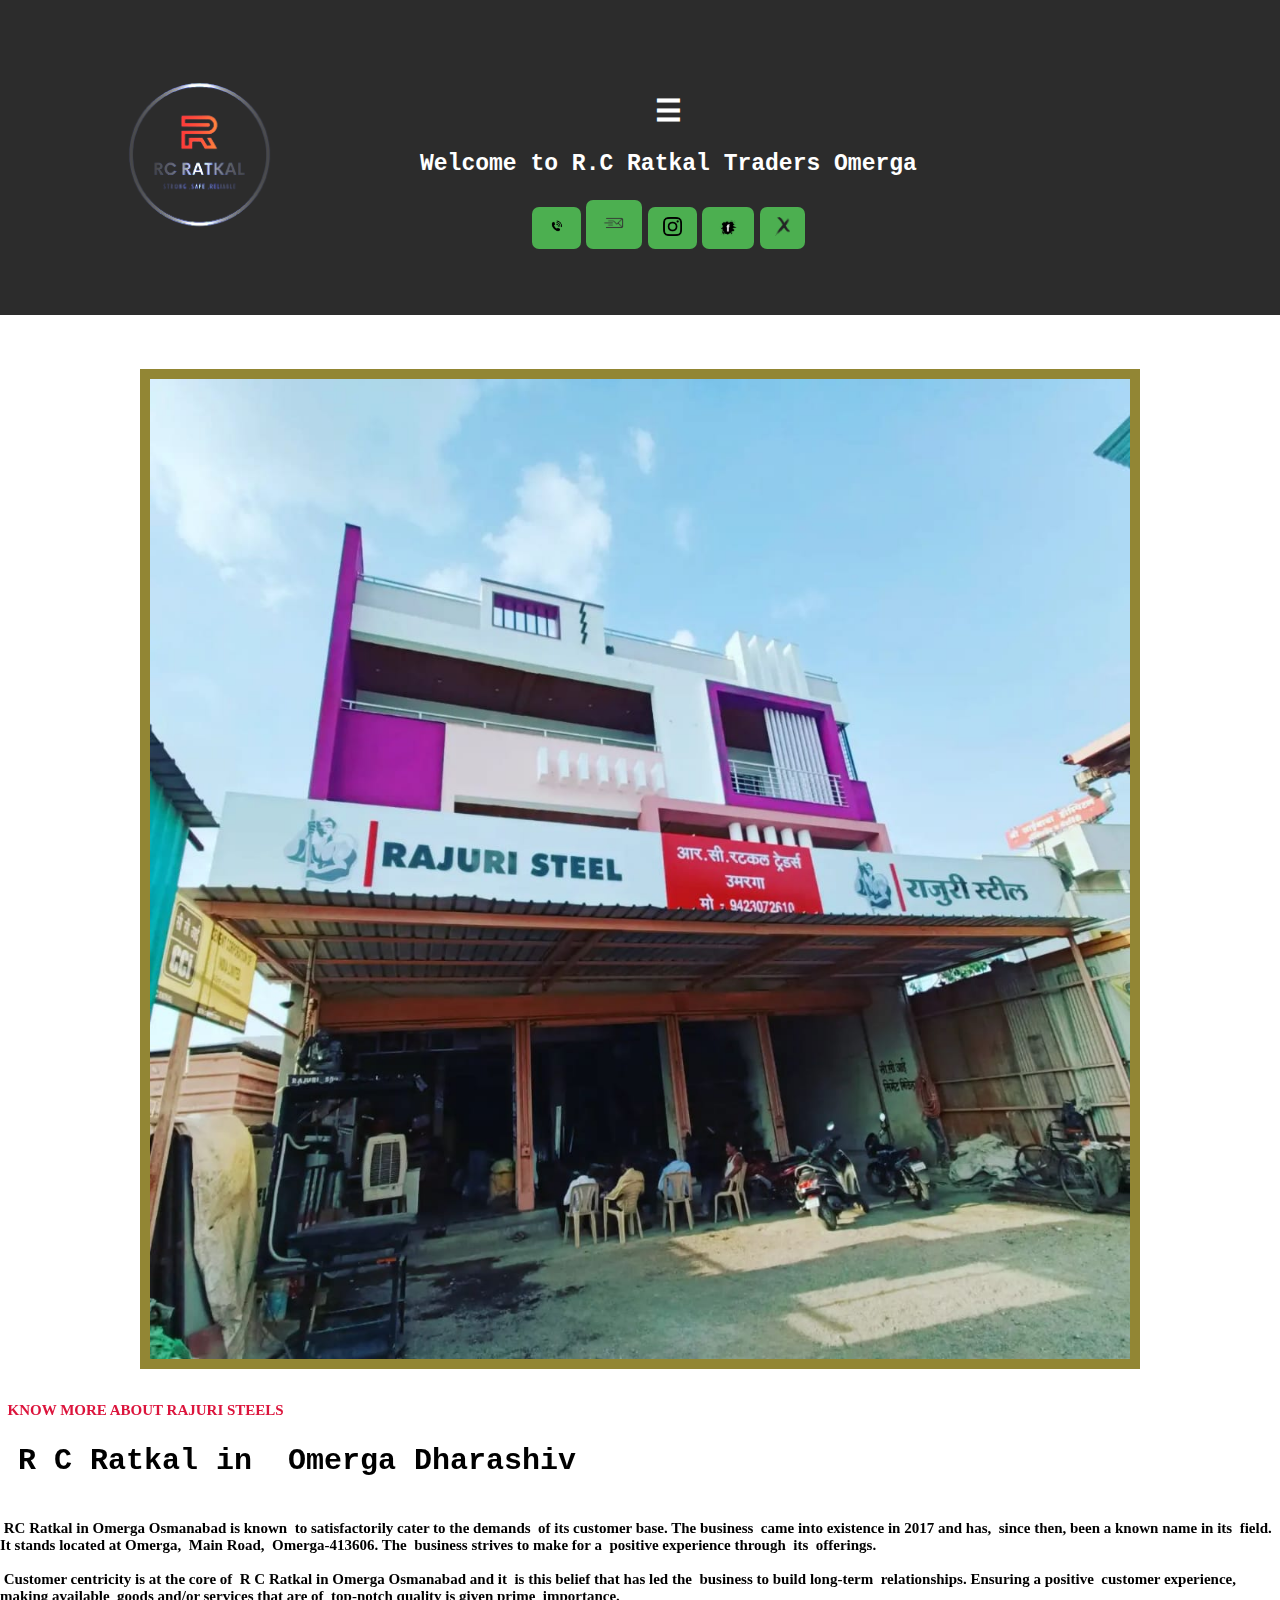
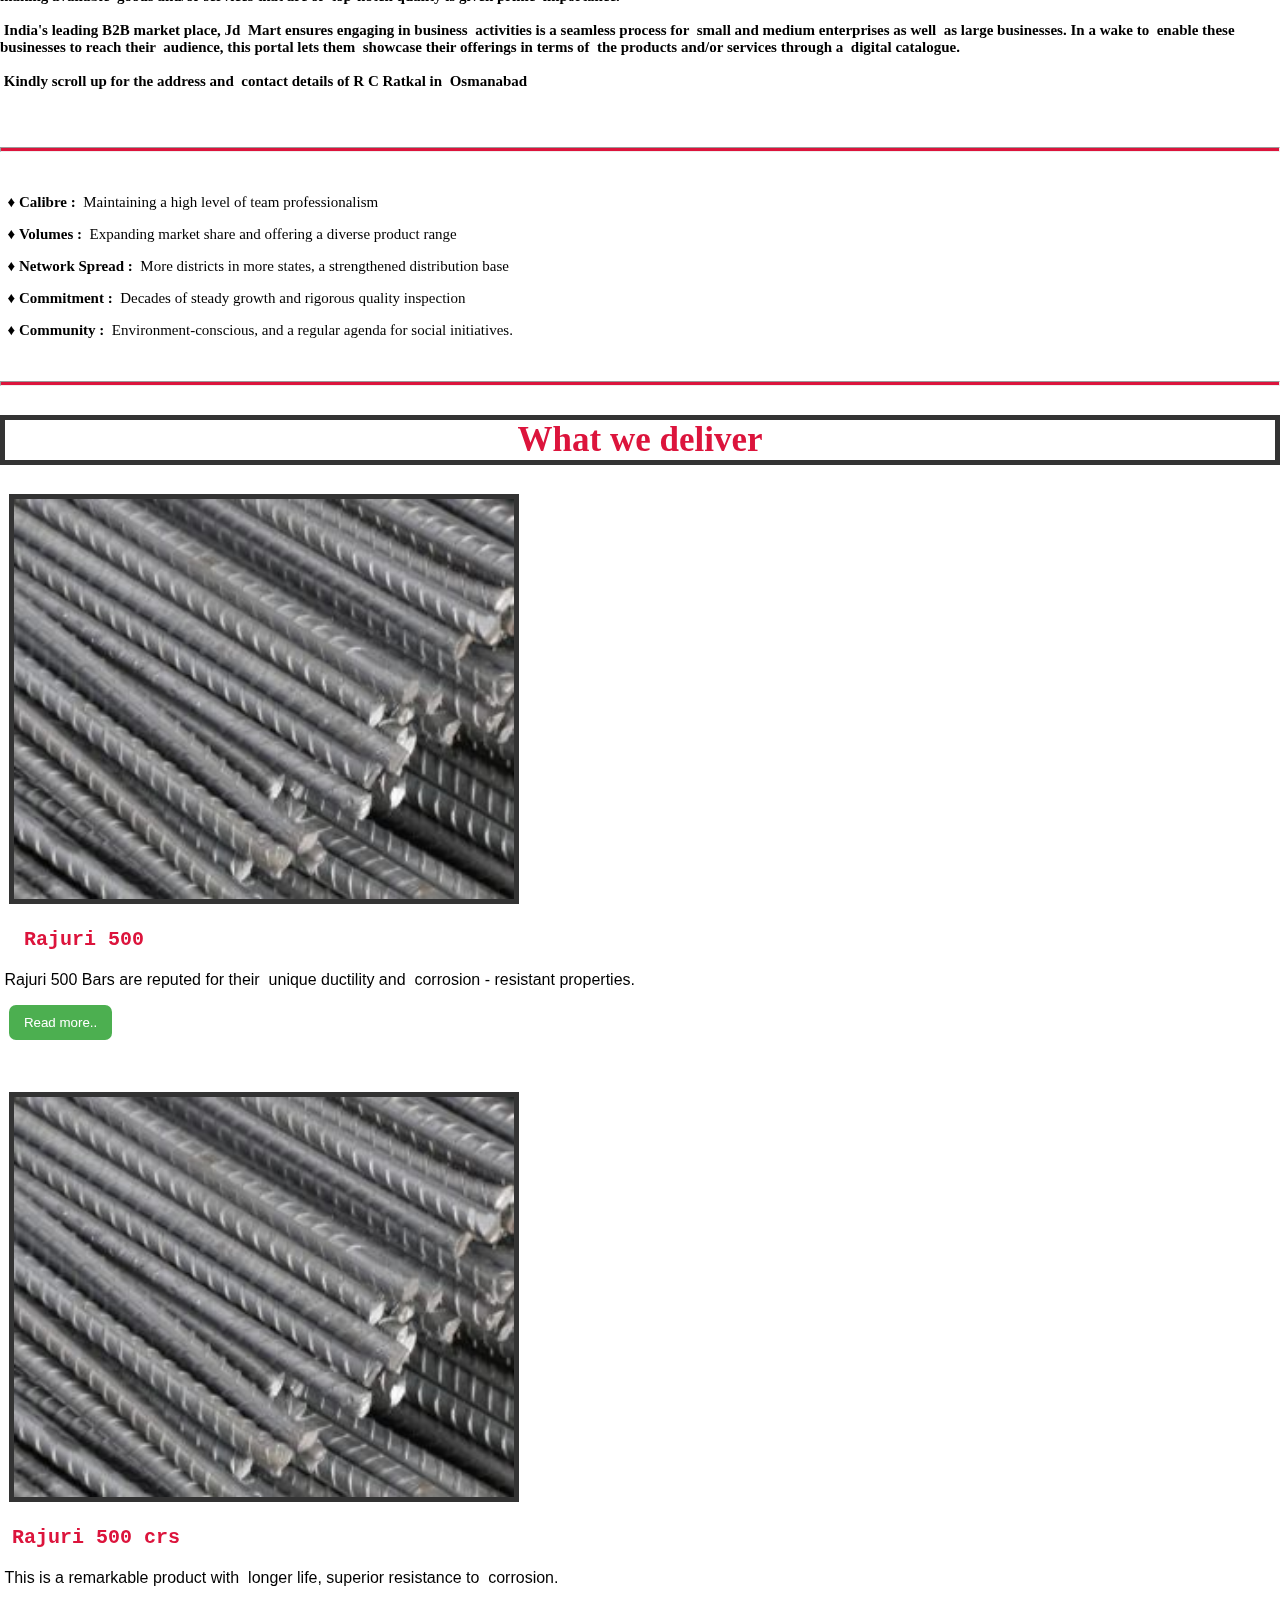
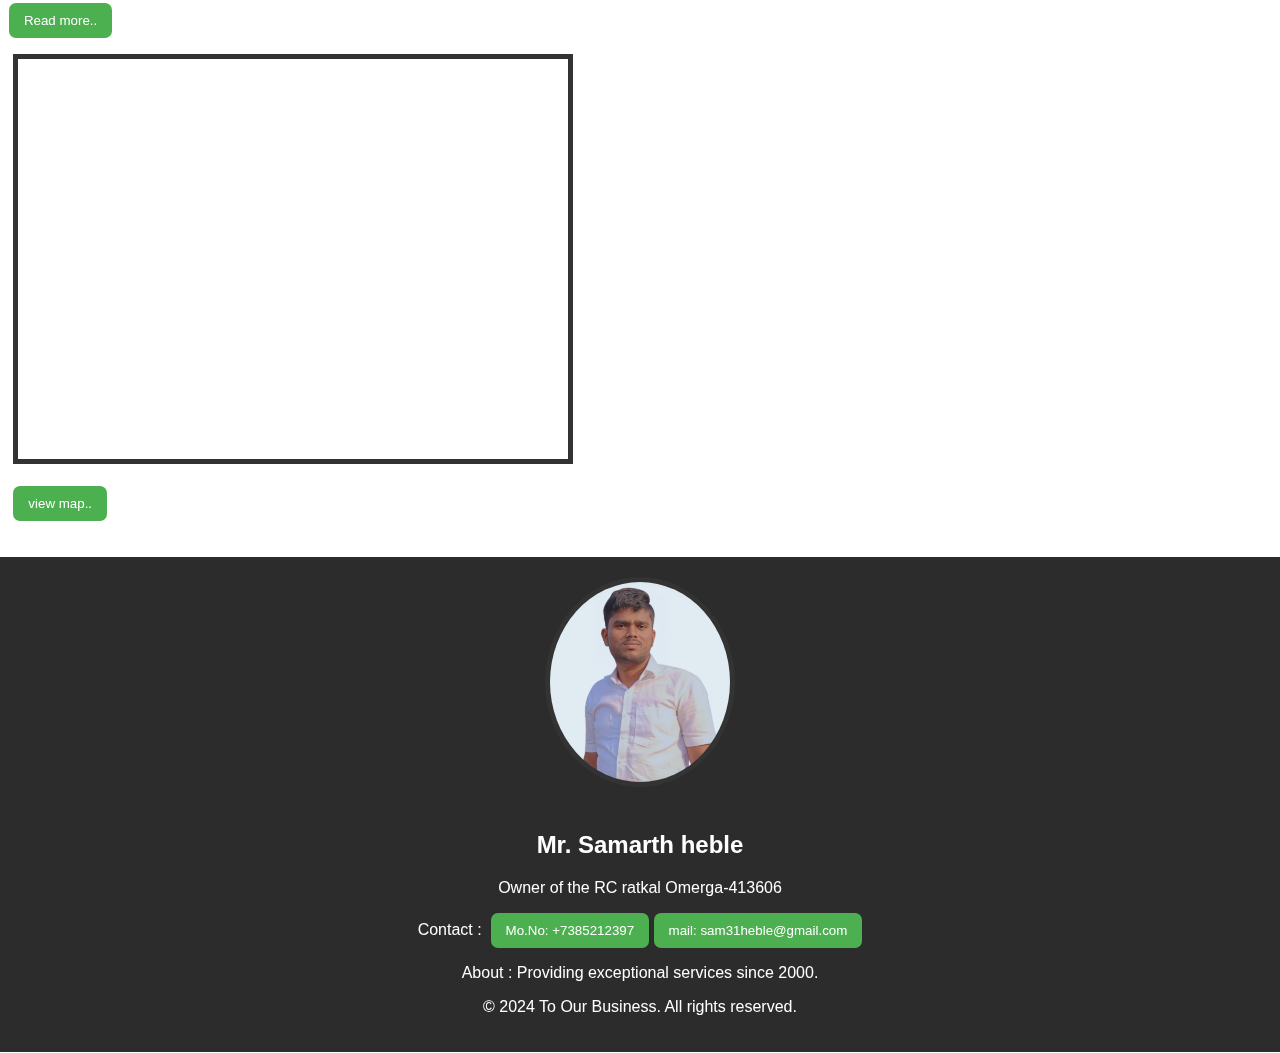
==== commit 0aa0e876: "Update index.html" ====
--- a/index.html
+++ b/index.html
@@ -55,7 +55,7 @@
     <a style="text-decoration: none" href="tel:++7385212397"><p>
        <button ><img src="calllogo.png"  style="height: 19px;"></button></a>
     <a style="text-decoration: none" href="mailto:sam31heble@gmail.com"> 
-    <button><img src="emaillogo.png"  style="height: 19px;"></button></a>
+    <button><img src="emaillogo.png"  style="height: 26px;"></button></a>
     <a style="text-decoration: none" href="https://www.instagram.com/mr.samarth_h30" target="_blank">
       <button><img src="instagram.png" style="height: 19px;"></button></a>
       <a href="https://www.facebook.com/samarth.heble.52?mibextid=ZbWKwL"><buttoN><img src="facebook.png"  style="height: 19px;"></button></a>
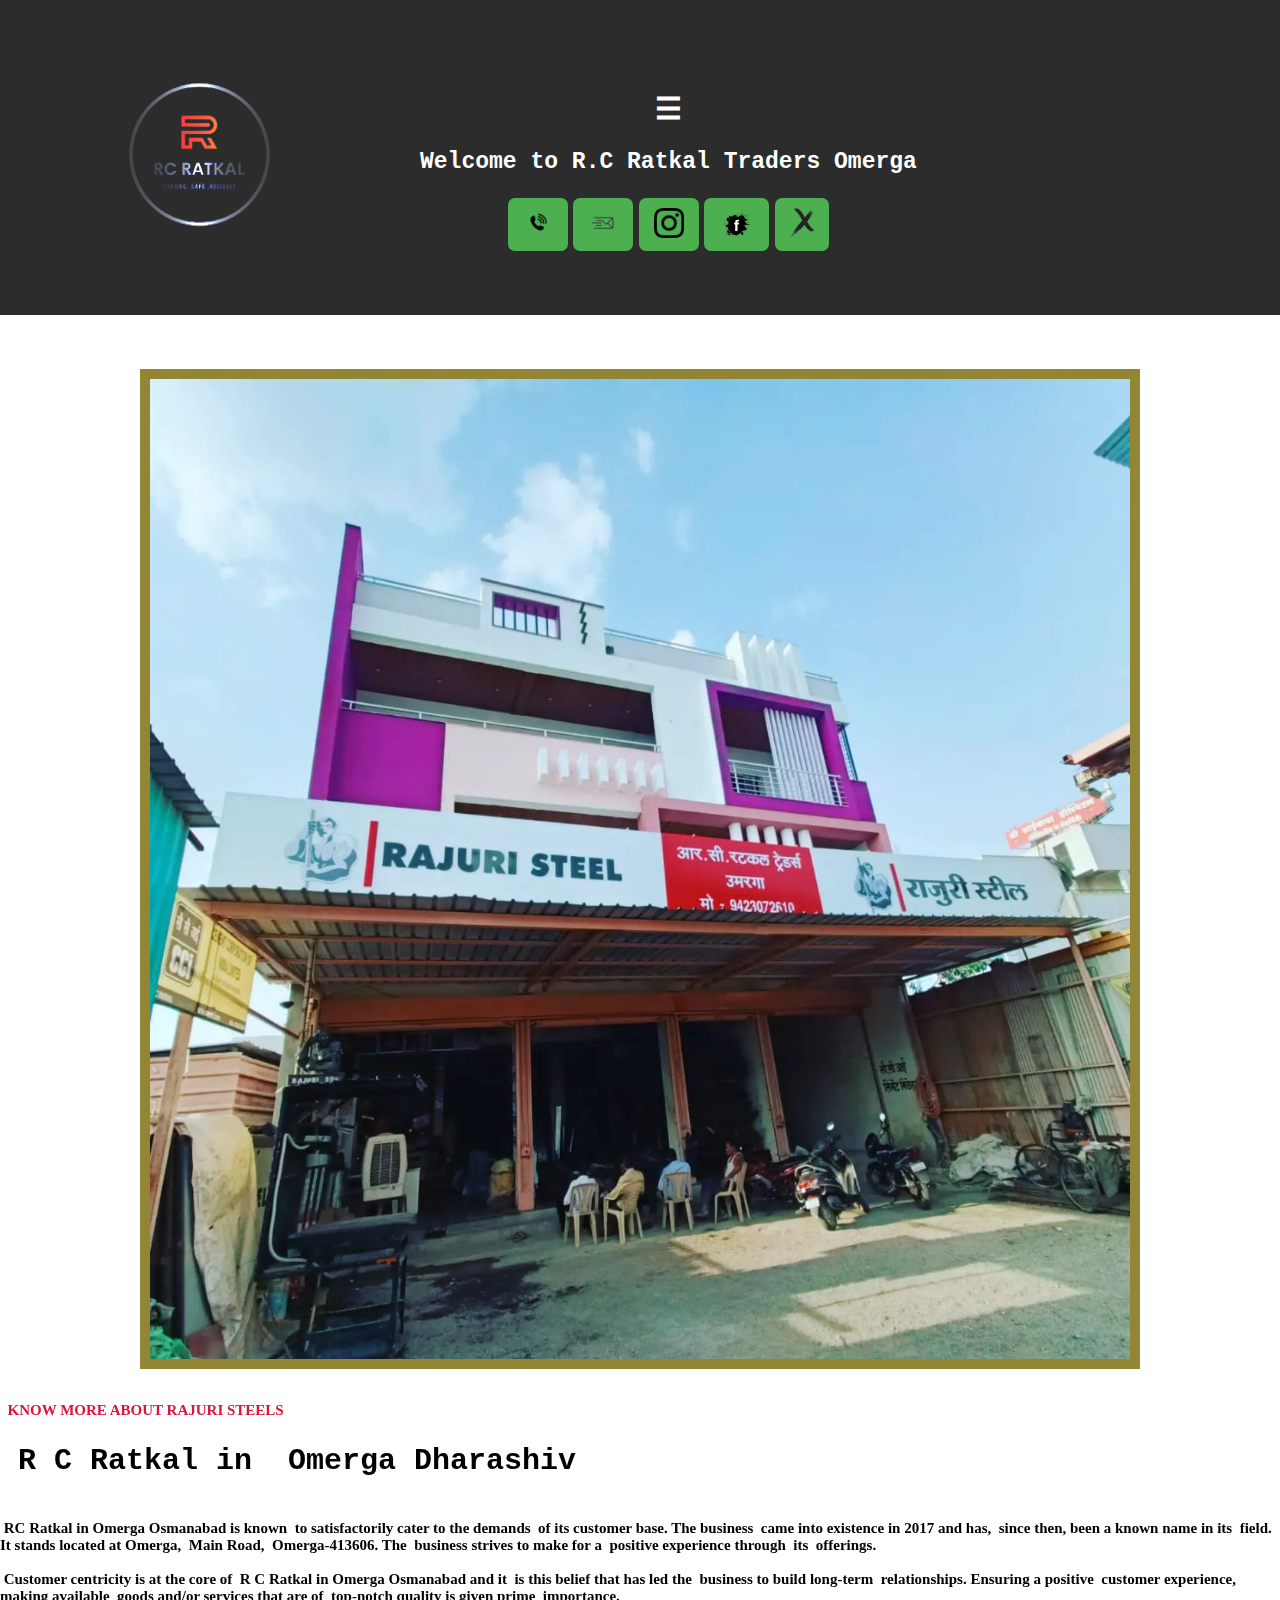
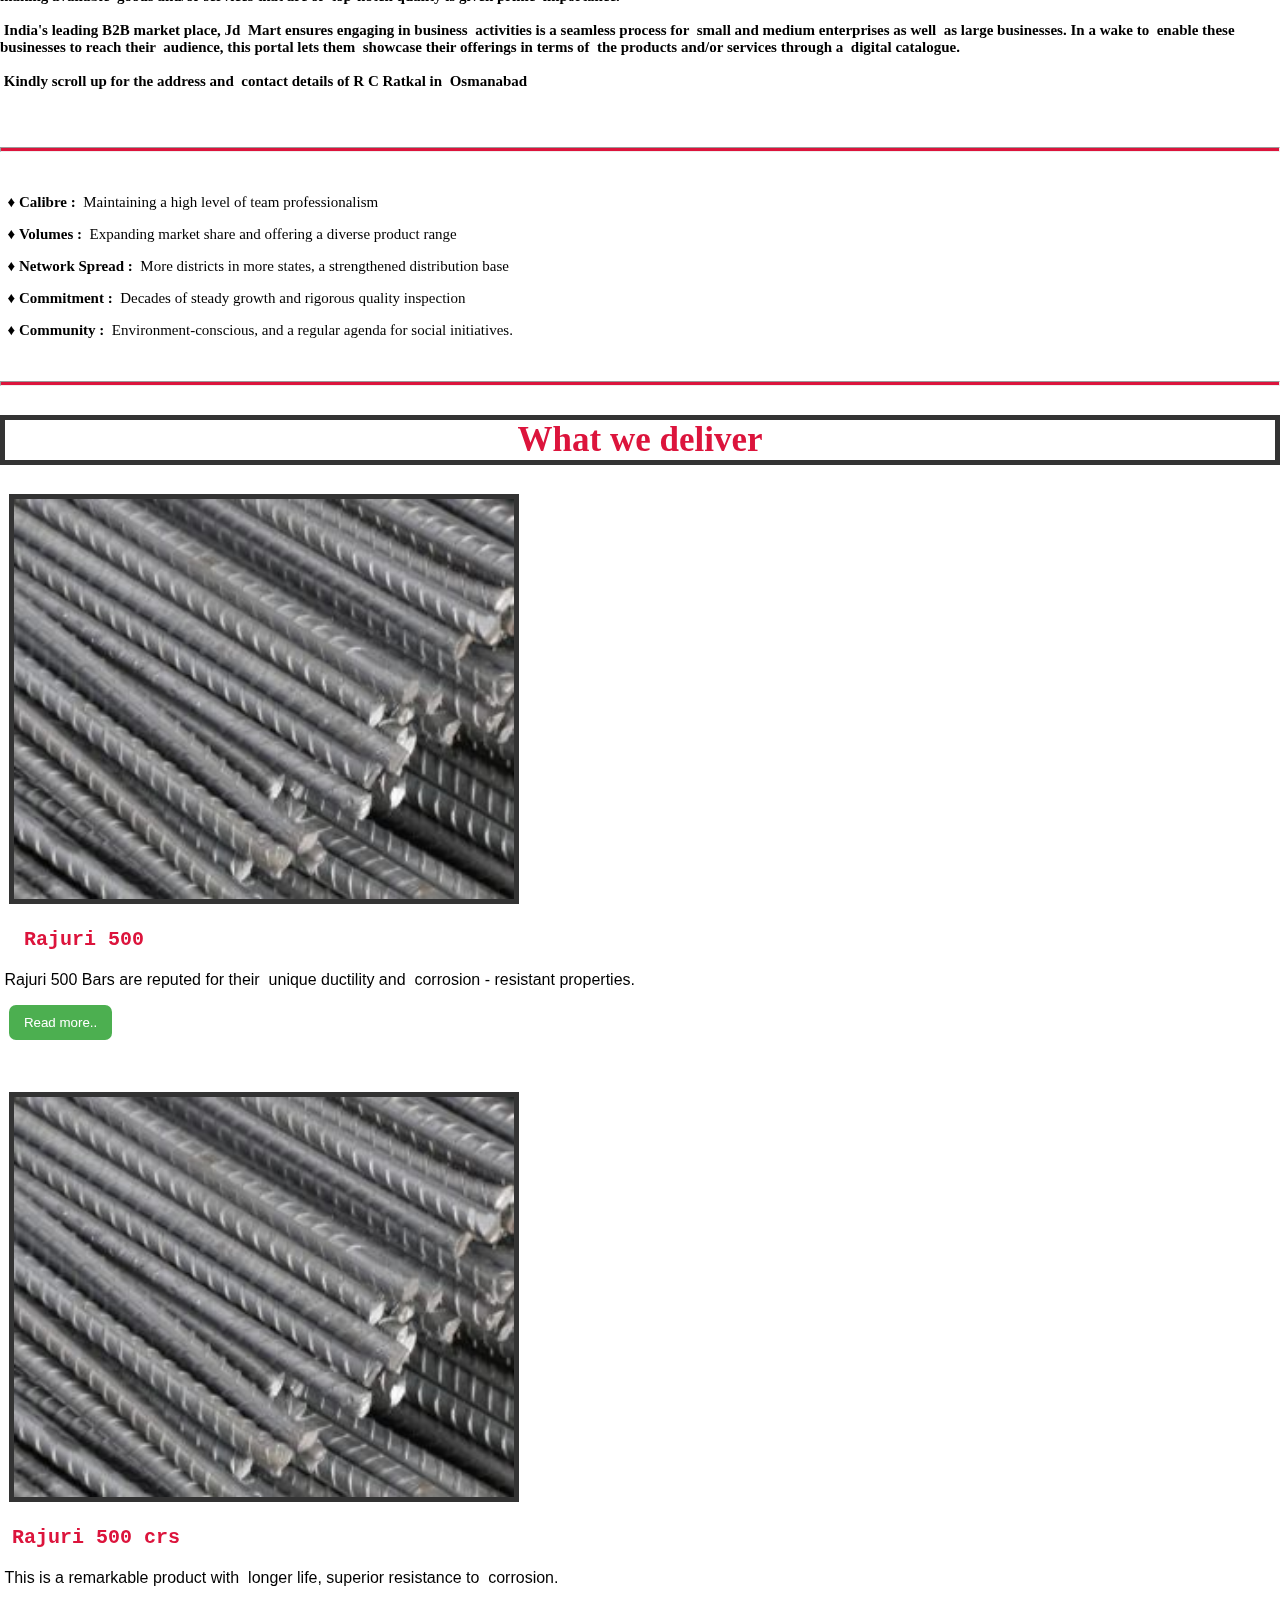
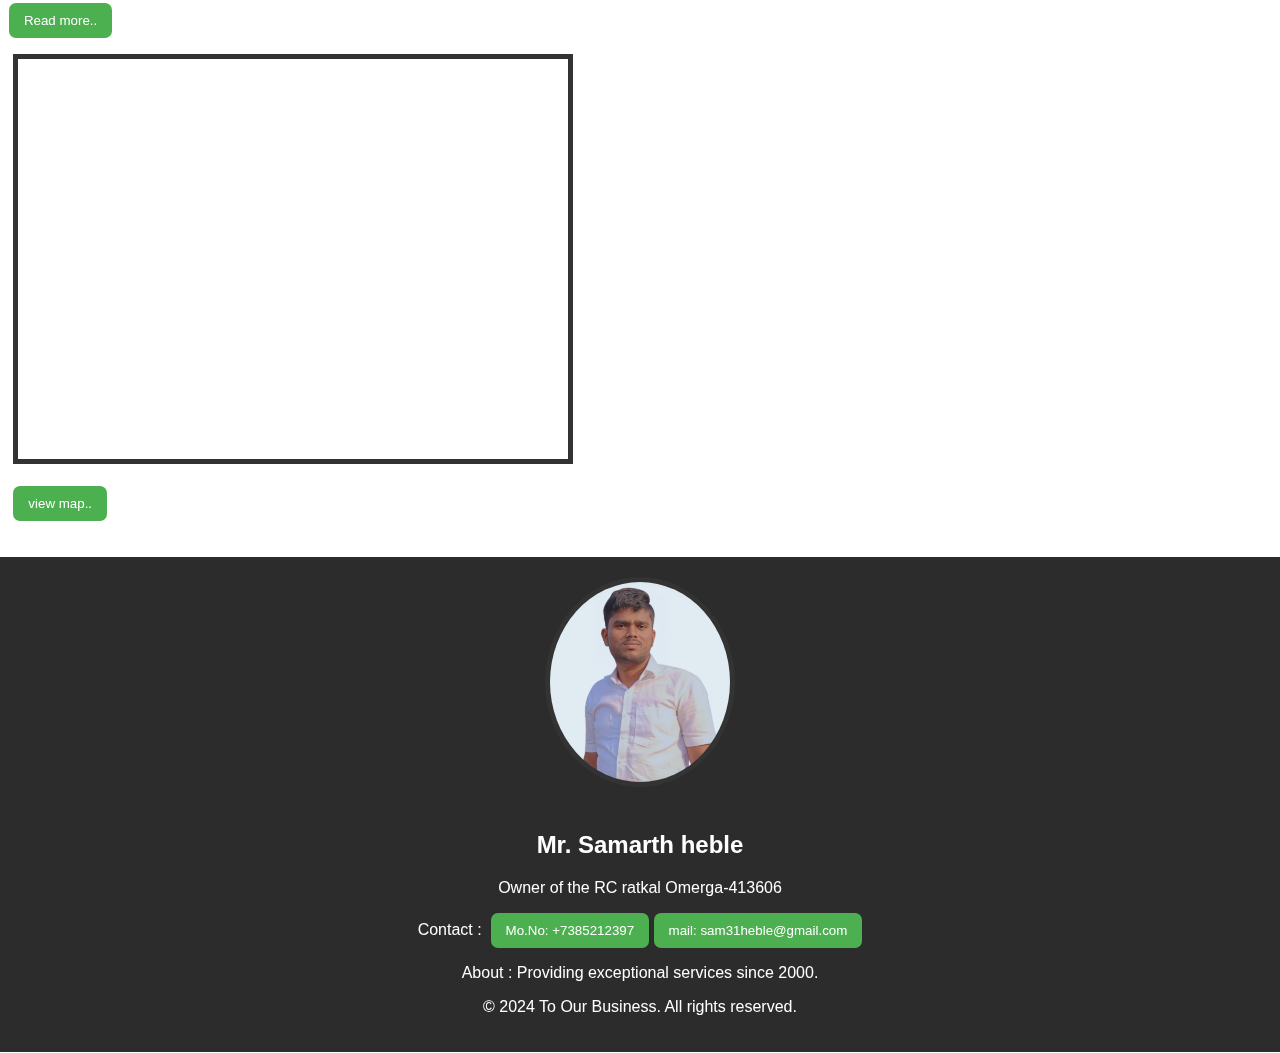
==== commit acb7013d: "Update index.html" ====
--- a/index.html
+++ b/index.html
@@ -53,13 +53,13 @@
  </p>
   <p>
     <a style="text-decoration: none" href="tel:++7385212397"><p>
-       <button ><img src="calllogo.png"  style="height: 19px;"></button></a>
+       <button ><img src="calllogo.png"  style="height: 30px;"></button></a>
     <a style="text-decoration: none" href="mailto:sam31heble@gmail.com"> 
-    <button><img src="emaillogo.png"  style="height: 26px;"></button></a>
+    <button><img src="emaillogo.png"  style="height: 30px;"></button></a>
     <a style="text-decoration: none" href="https://www.instagram.com/mr.samarth_h30" target="_blank">
-      <button><img src="instagram.png" style="height: 19px;"></button></a>
-      <a href="https://www.facebook.com/samarth.heble.52?mibextid=ZbWKwL"><buttoN><img src="facebook.png"  style="height: 19px;"></button></a>
-        <a href="https://x.com/sam31heble?t=ebaX7qnZGl-UHeXLOM4PA&s=08"><button><img src="twitter.webp" style="height: 19px;"></button></a>
+      <button><img src="instagram.png" style="height: 30px;"></button></a>
+      <a href="https://www.facebook.com/samarth.heble.52?mibextid=ZbWKwL"><buttoN><img src="facebook.png"  style="height: 30px;"></button></a>
+        <a href="https://x.com/sam31heble?t=ebaX7qnZGl-UHeXLOM4PA&s=08"><button><img src="twitter.webp" style="height: 30px;"></button></a>
 
         </p>
   </p>
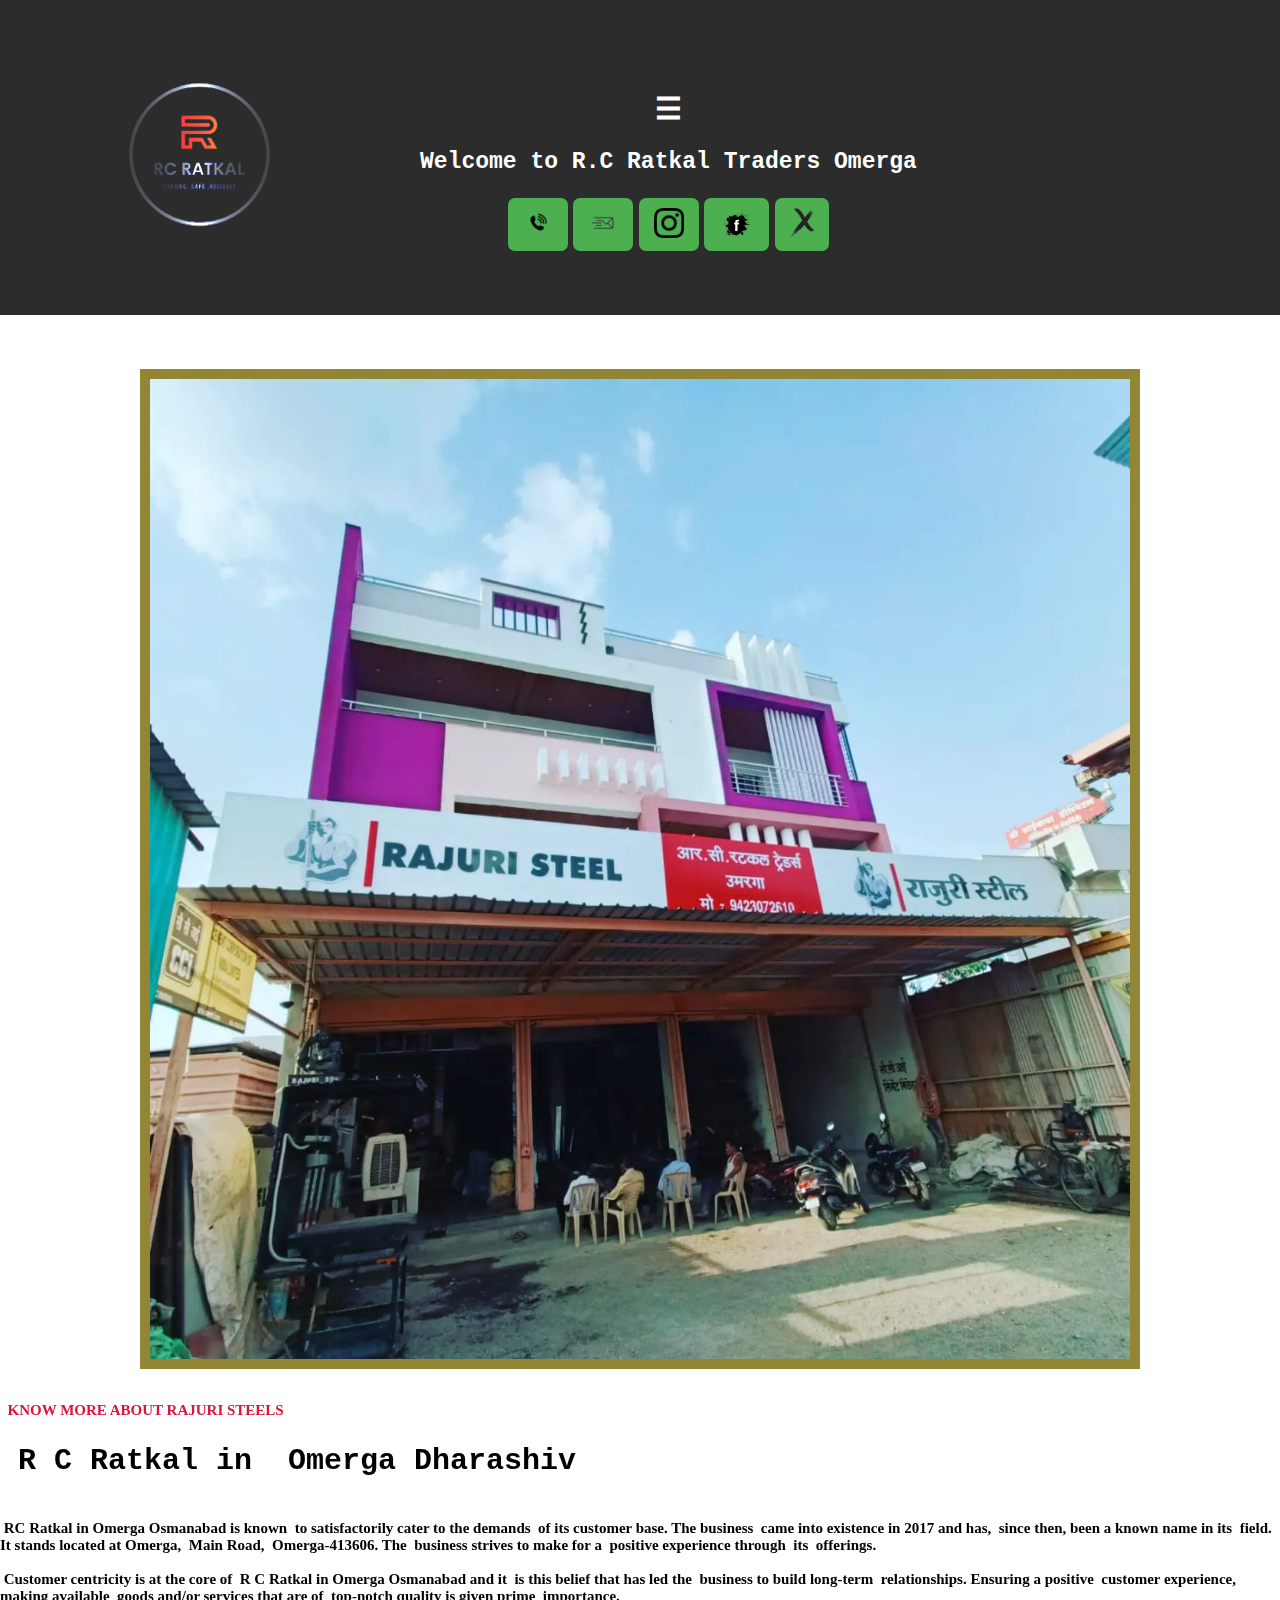
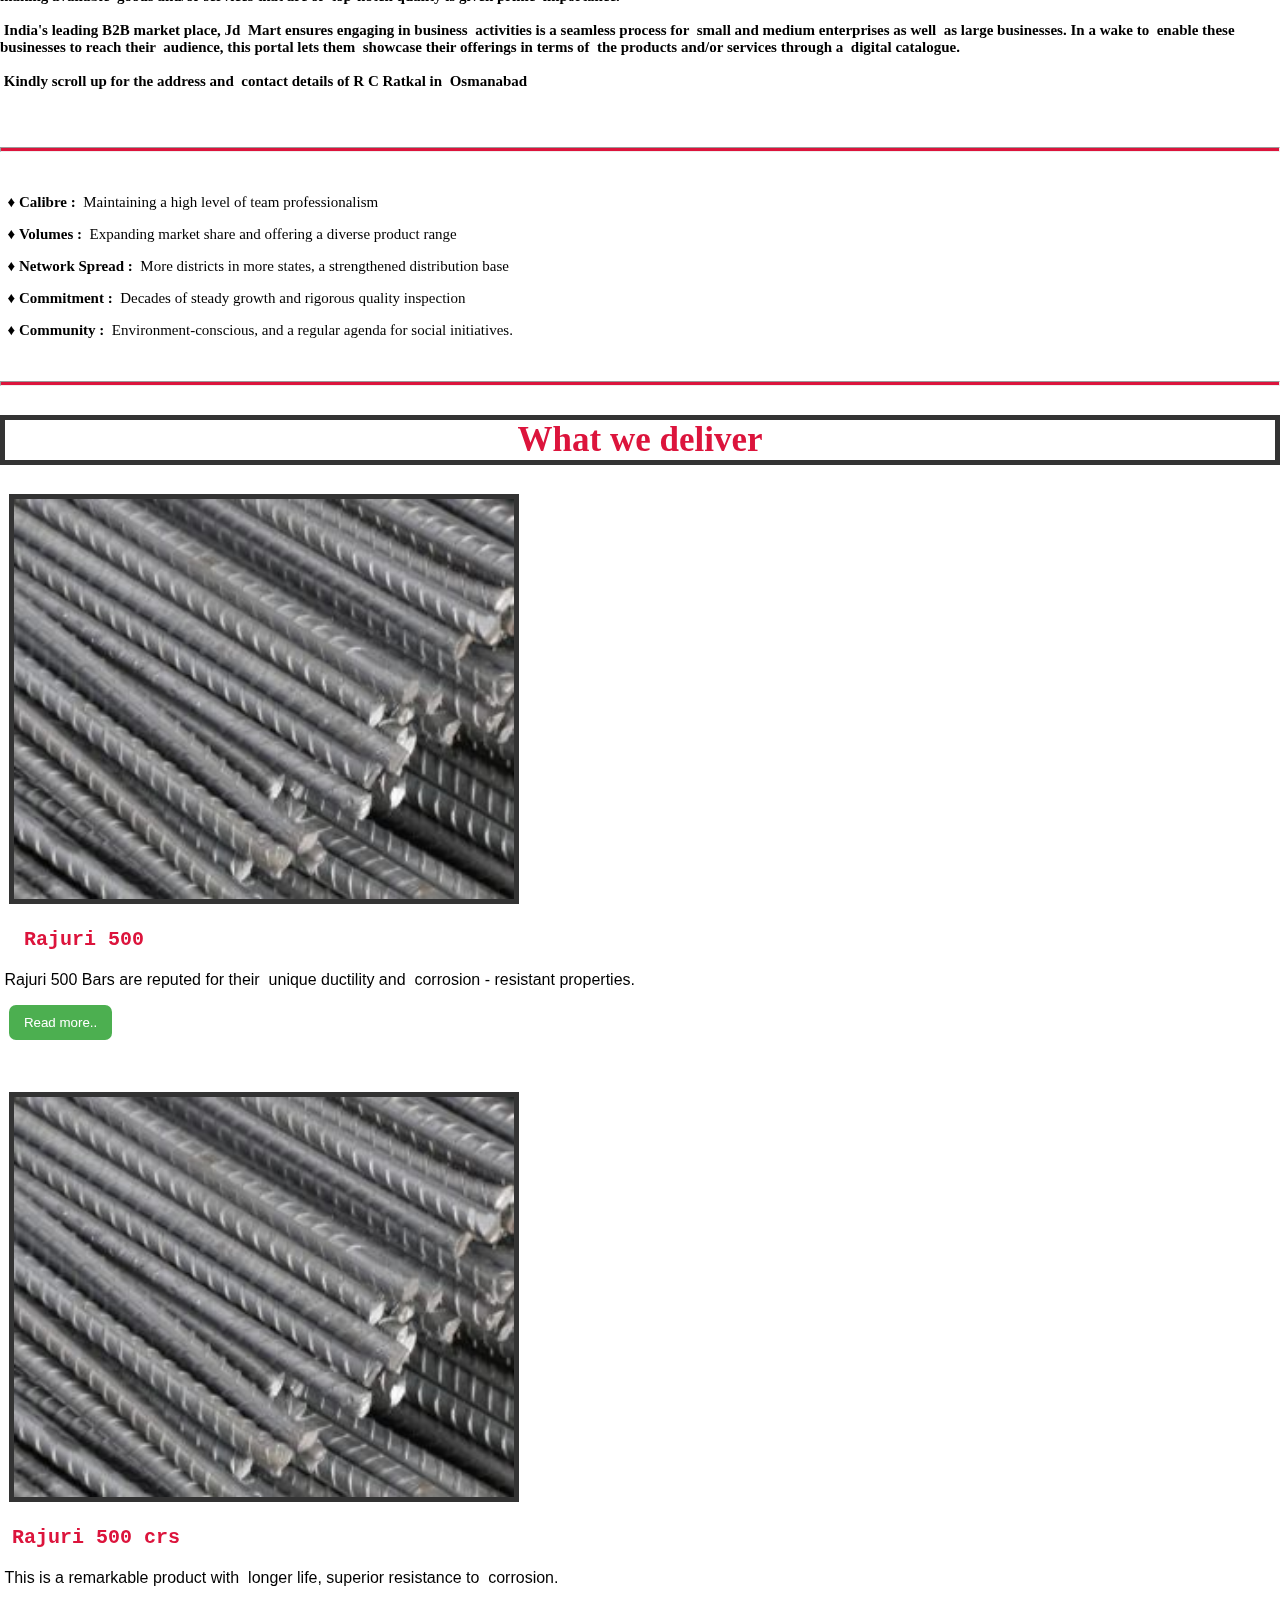
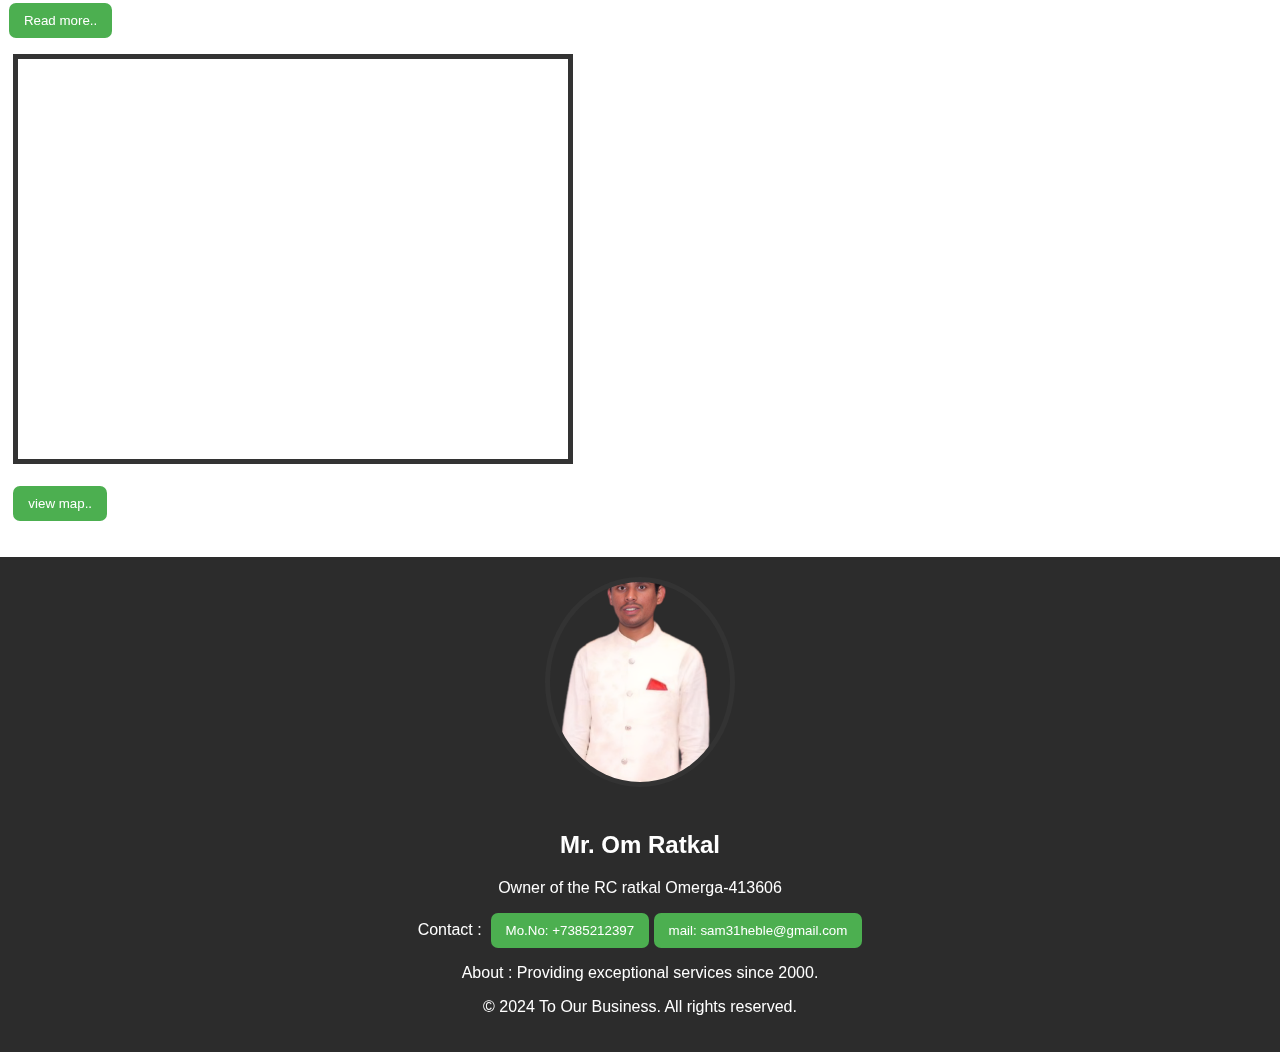
==== commit afc69843: "Update index.html" ====
--- a/index.html
+++ b/index.html
@@ -161,8 +161,8 @@
    
   <footer>
     <div class="profile-card">
-      <img class="profile-picture" src="sam.png">
-      <h2>Mr. Samarth heble</h2>
+      <img class="profile-picture" src="Om.png">
+      <h2>Mr. Om Ratkal</h2>
       <p>Owner of the RC ratkal Omerga-413606<br></p>
       <p class="animate-left">Contact :&nbsp;
         <a style="text-decoration: none" href="tel:++7385212397"><button >Mo.No: +7385212397</button></a>
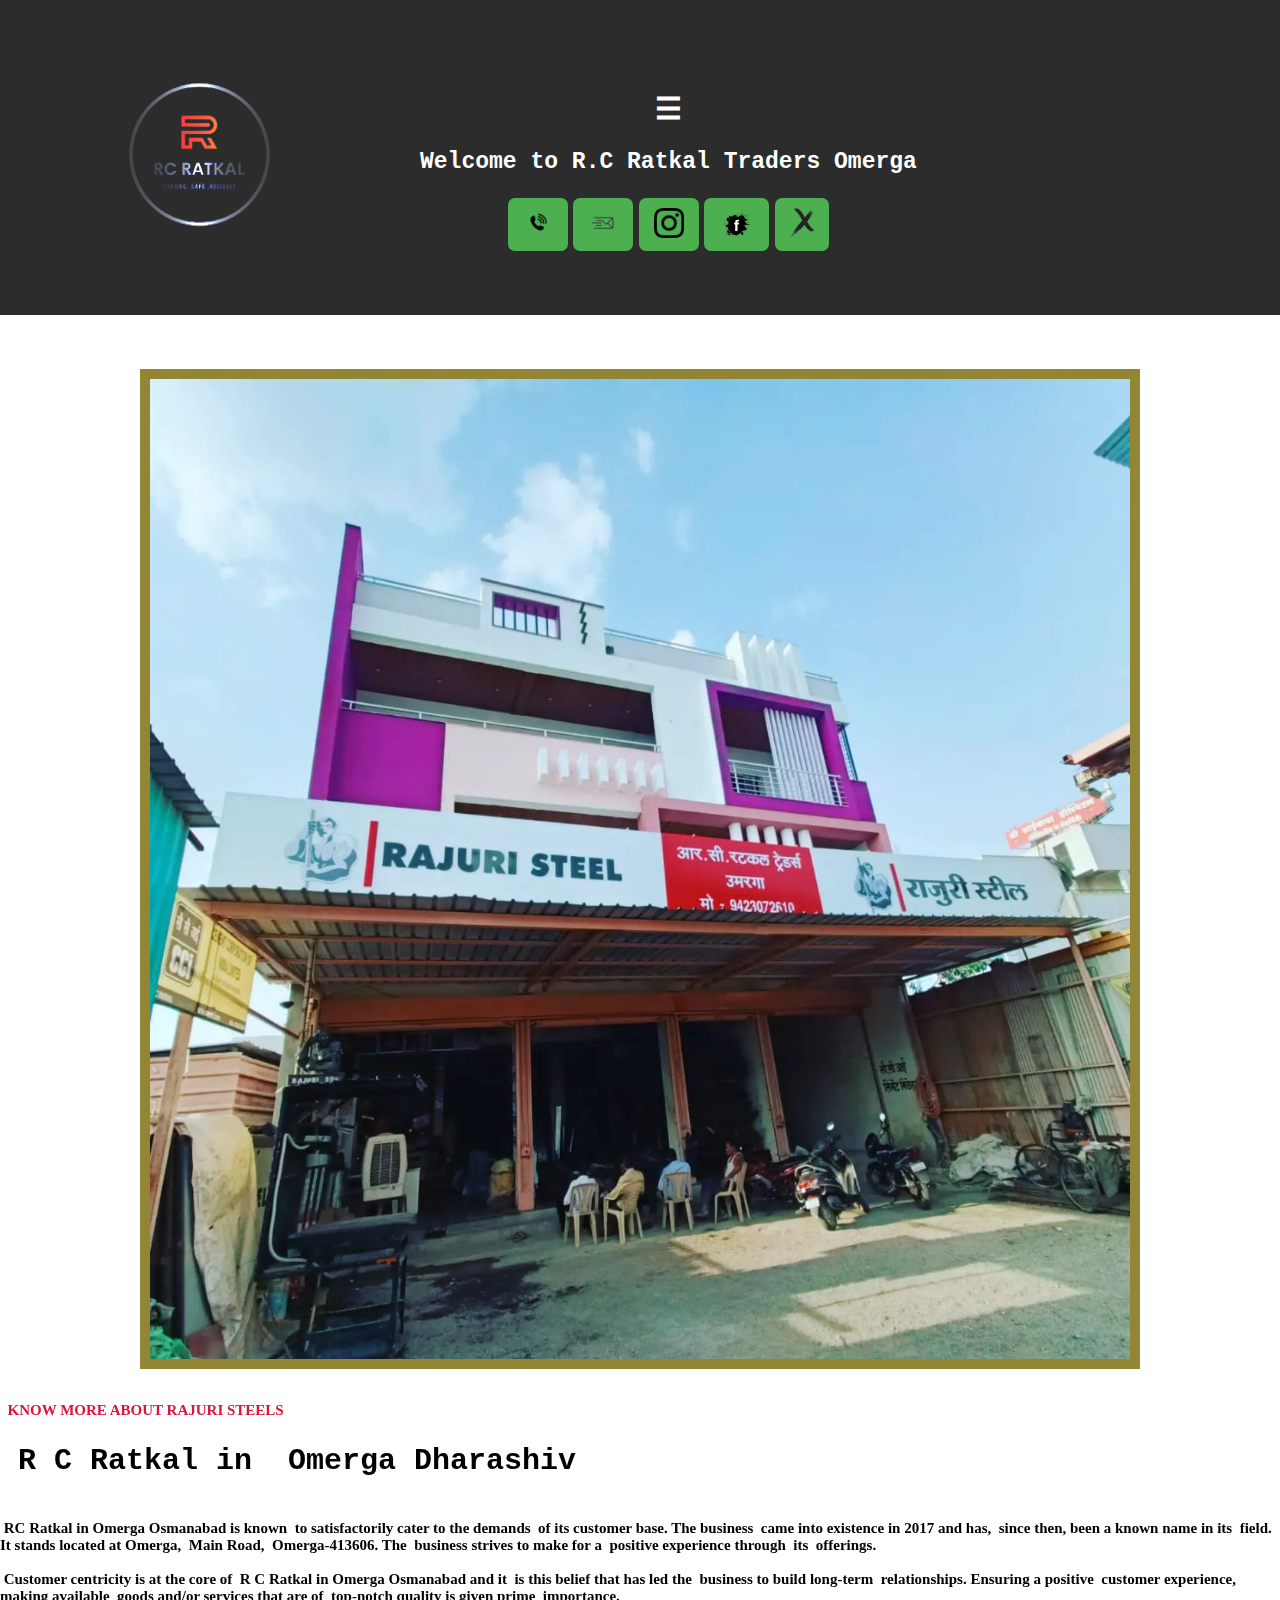
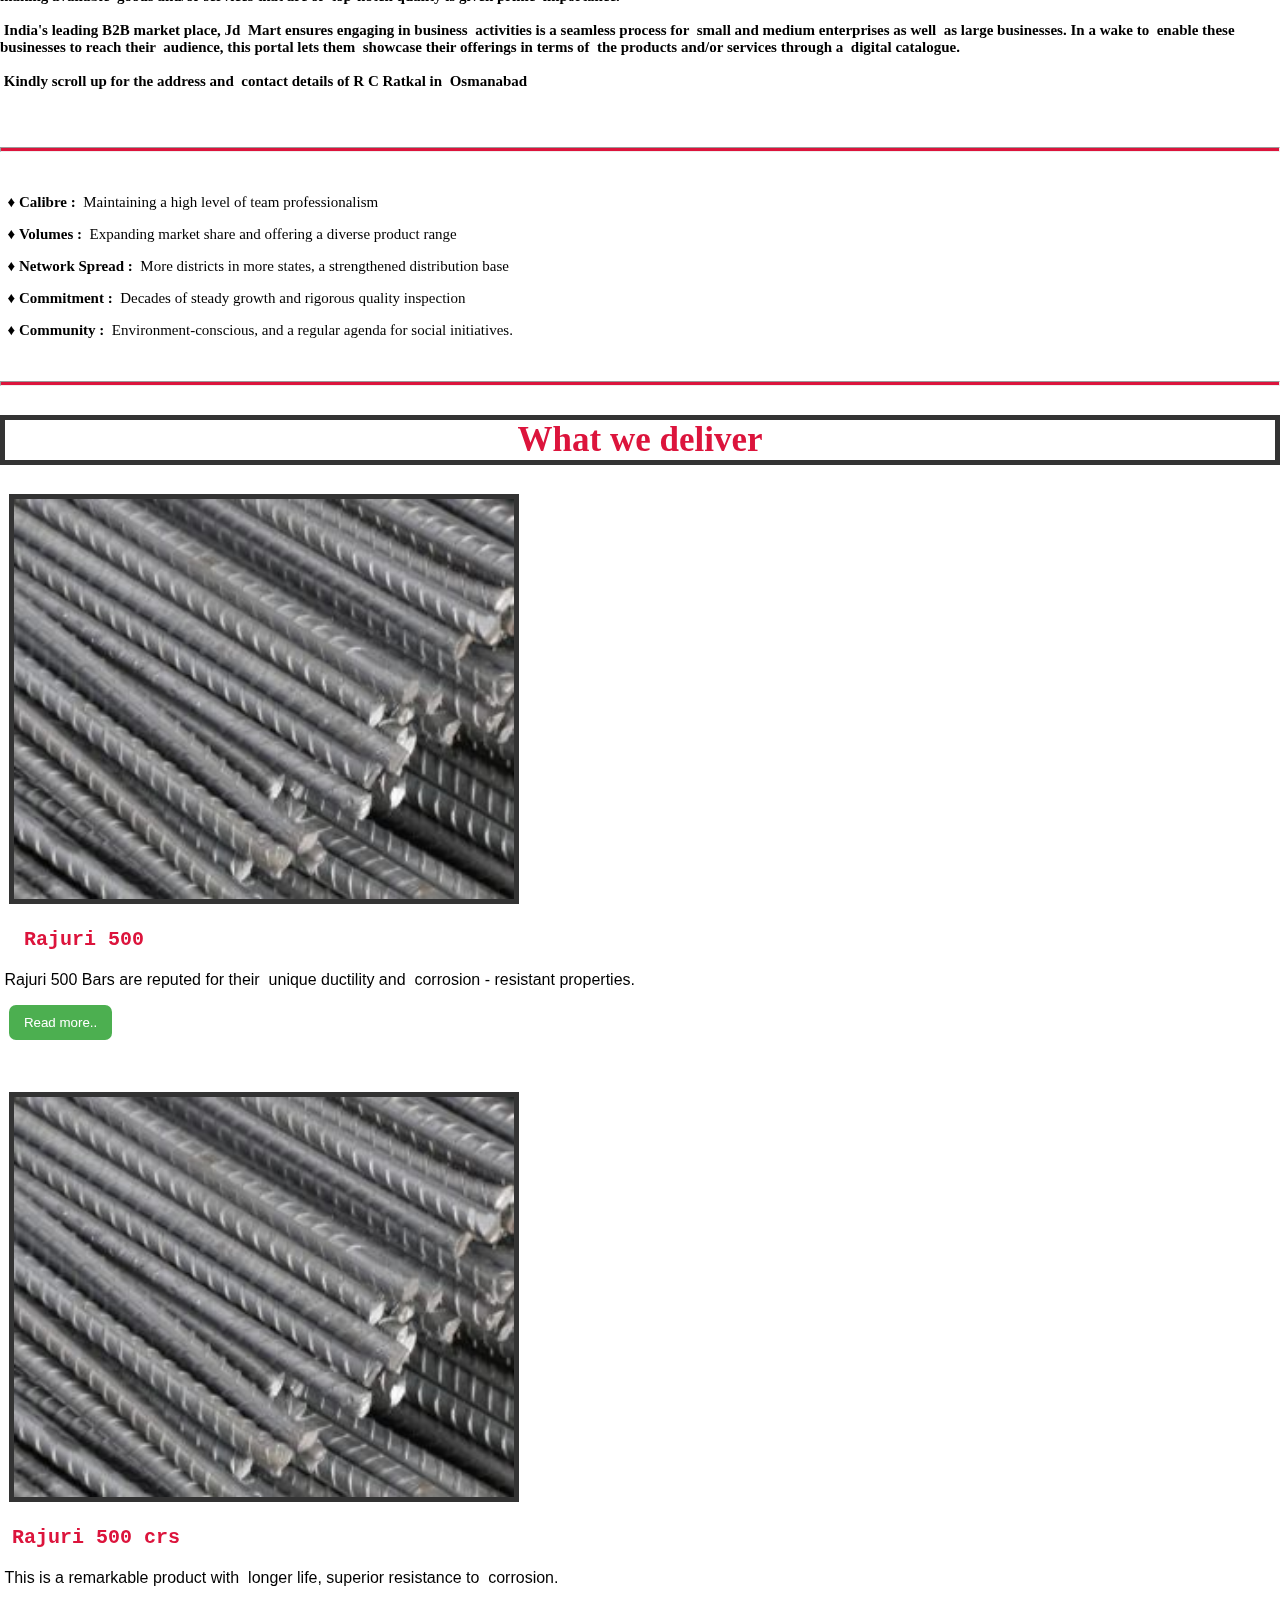
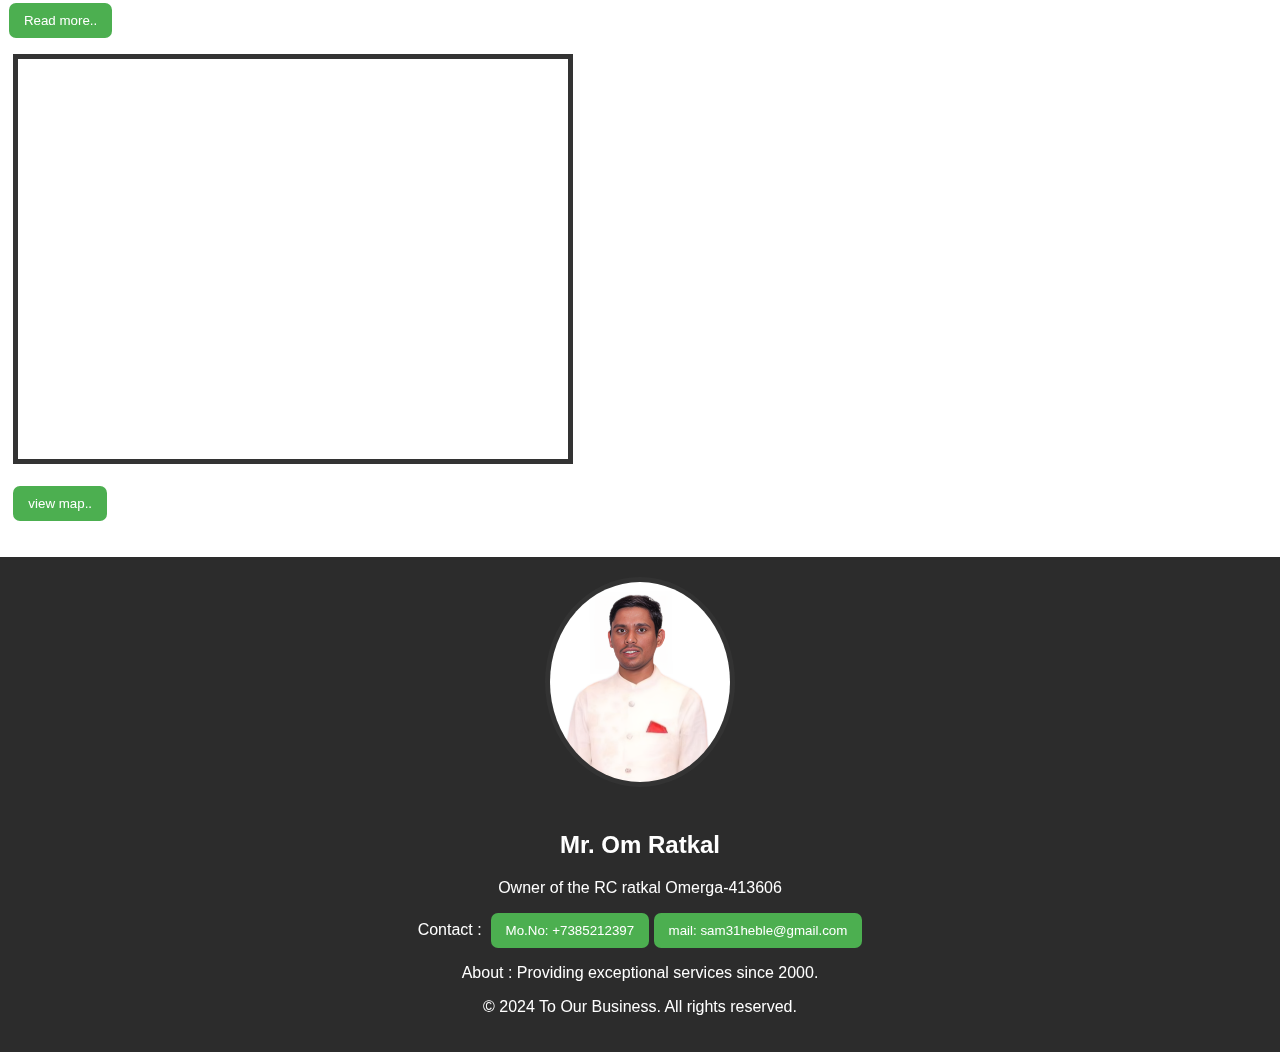
==== commit a210fa8e: "Update index.html" ====
--- a/index.html
+++ b/index.html
@@ -161,7 +161,7 @@
    
   <footer>
     <div class="profile-card">
-      <img class="profile-picture" src="Om.png">
+      <img class="profile-picture" src="om1.png">
       <h2>Mr. Om Ratkal</h2>
       <p>Owner of the RC ratkal Omerga-413606<br></p>
       <p class="animate-left">Contact :&nbsp;
